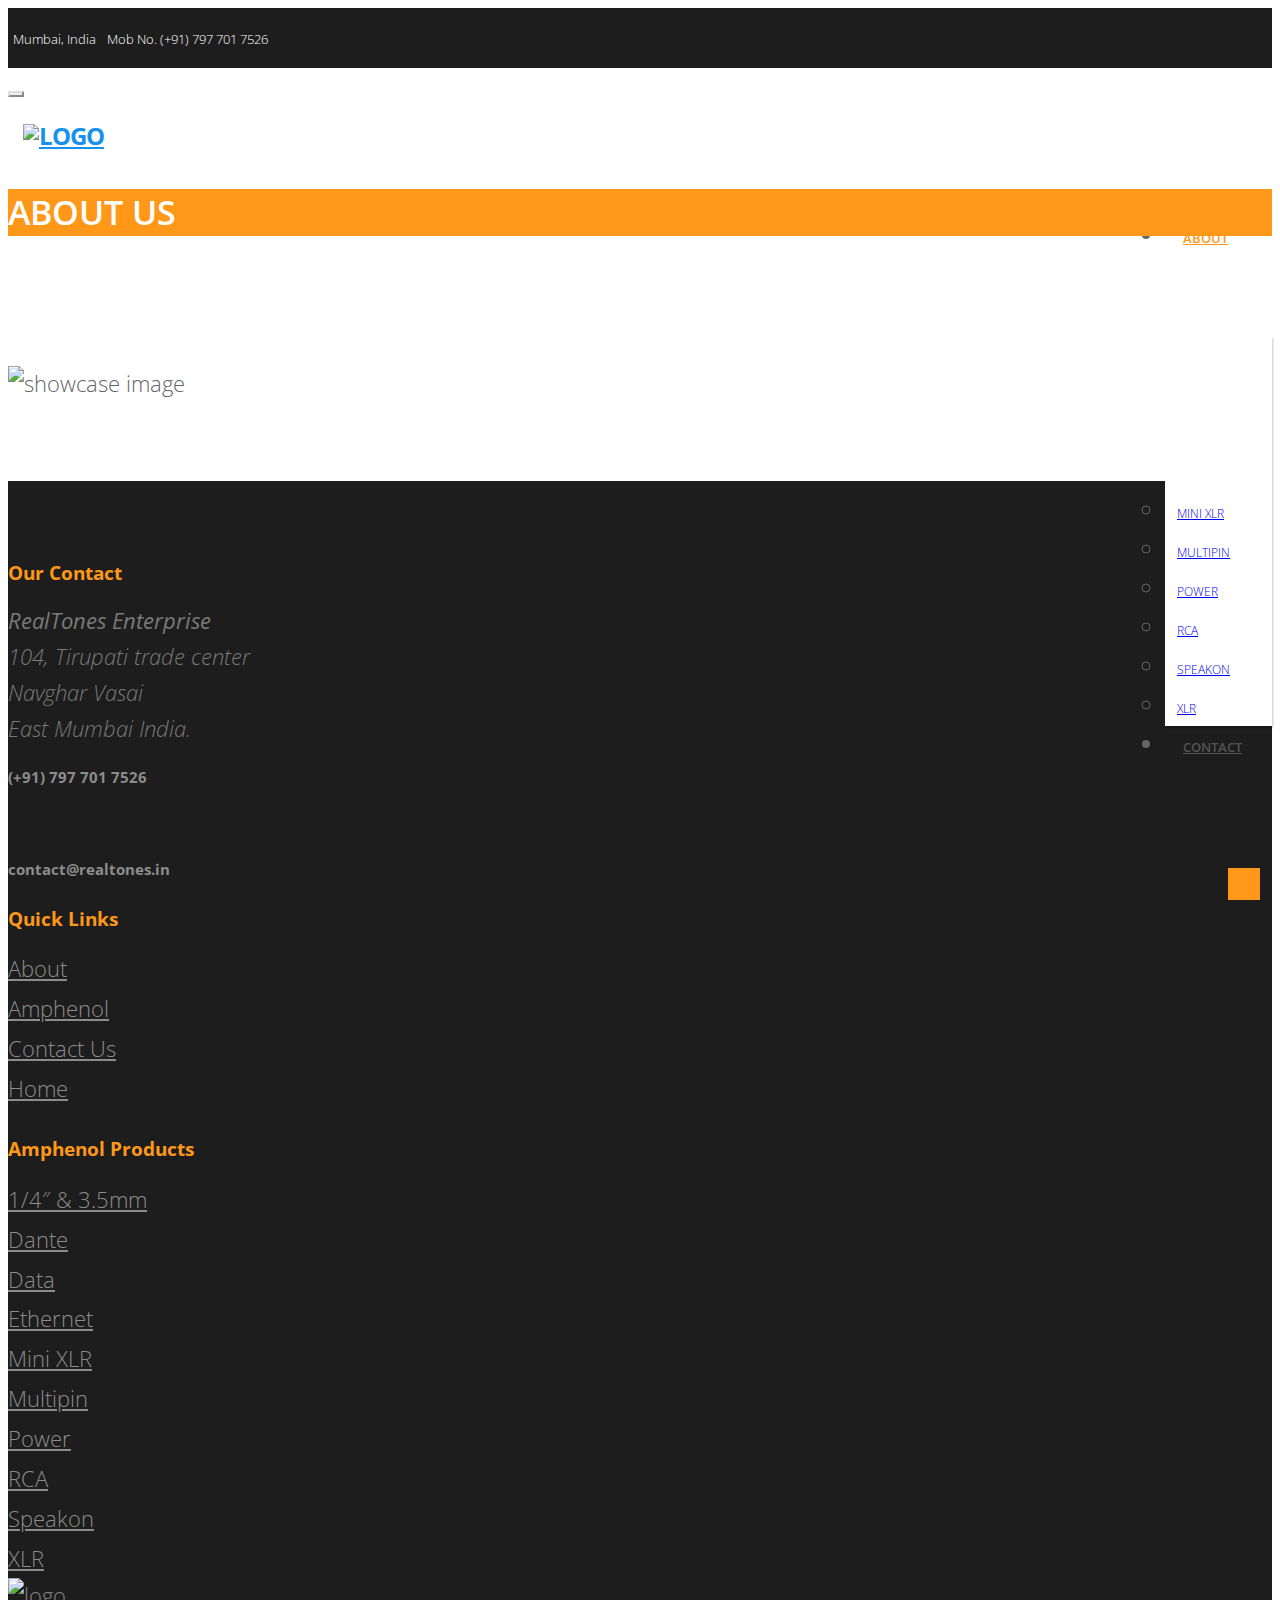
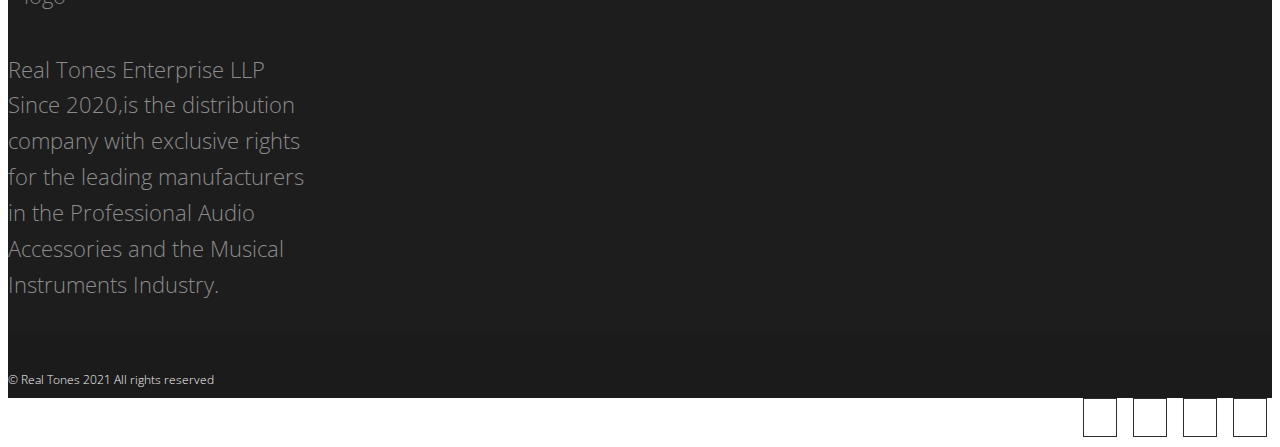
==== About/index.html @ ffd48168 "mapbox added" ====
<!DOCTYPE html>
<html lang="en">
<meta http-equiv="content-type" content="text/html;charset=UTF-8" />
<head>
    <meta charset="utf-8">
    <title>Contact | RealTones</title>
    <meta name="viewport" content="width=device-width, initial-scale=1.0" />
    <!-- css -->
    <link href="../css/bootstrap.min.css" rel="stylesheet" />
    <link href="../css/fancybox/jquery.fancybox.css" rel="stylesheet">
    <link href="../css/jcarousel.css" rel="stylesheet" />
    <link href="../css/flexslider.css" rel="stylesheet" />
    <link href="../js/owl-carousel/owl.carousel.css" rel="stylesheet">
    <link href="../css/style.css" rel="stylesheet" />
    <link href="../css/multislider.css" rel="stylesheet">
    <link href="../css/slider_item.css" rel="stylesheet">
</head>
<body>
<div id="wrapper" class="home-page">
    <div class="topbar">
        <div class="container">
            <div class="row">
                <div class="col-md-12">
                    <p class="pull-left hidden-xs "> <i class="fa fa-location-arrow"></i>Mumbai, India</p>
                    <p class="pull-right"><i class="fa fa-phone"></i>Mob No. (+91) 797 701 7526</p>
                </div>
            </div>
        </div>
    </div>
    <!-- start header -->
    <header>
        <div class="navbar navbar-default navbar-static-top">
            <div class="container">
                <div class="navbar-header">
                    <button type="button" class="navbar-toggle" data-toggle="collapse" data-target=".navbar-collapse">
                        <span class="icon-bar"></span>
                        <span class="icon-bar"></span>
                        <span class="icon-bar"></span>
                    </button>
                    <a class="navbar-brand" href="../" title="RealTones"><img class="d-flex align-items-center navbar-img" src="../img/logo.png" alt="logo"/></a>
                </div>
                <div class="navbar-collapse collapse ">
                    <ul class="nav navbar-nav">
                        <li><a href="../">Home</a></li>
                        <li class="active"><a href="../About">About</a></li>
                        <li class="dropdown">
                            <a href="https://www.amphenolaudio.com/" target="_blank" data-toggle="dropdown" class="dropdown-toggle">Amphenol<b class="caret"></b></a>
                            <ul class="dropdown-menu">
                                <li><a href="https://www.amphenolaudio.com/products/14-2/" target="_blank">1/4&#8243; &#038; 3.5mm</a> </li>
                                <li><a href="https://www.amphenolaudio.com/products/dante/amphe-dante/" target="_blank">Dante</a></li>
                                <li><a href="https://www.amphenolaudio.com/products/data/hdmi-usb/" target="_blank">Data</a></li>
                                <li><a href="https://www.amphenolaudio.com/products/ethernet/" target="_blank">Ethernet</a></li>
                                <li><a href="https://www.amphenolaudio.com/products/mini-xlr/" target="_blank">Mini XLR</a></li>
                                <li><a href="https://www.amphenolaudio.com/products/multipin-connectors/" target="_blank">Multipin</a> </li>
                                <li><a href="https://www.amphenolaudio.com/products/power/" target="_blank">Power</a></li>
                                <li><a href="https://www.amphenolaudio.com/products/rca/" target="_blank">RCA</a></li>
                                <li><a href="https://www.amphenolaudio.com/products/loud-speaker/" target="_blank">Speakon</a></li>
                                <li><a href="https://www.amphenolaudio.com/products/xlr/" target="_blank">XLR</a></li>
                            </ul>
                        </li>
                        <li><a href="../contact">Contact</a></li>
                    </ul>
                </div>
            </div>
        </div>
    </header>
    <!-- end header -->
    <section id="inner-headline">
        <div class="container">
            <div class="row">
                <div class="col-lg-12">
                    <h2 class="pageTitle">About us</h2>
                </div>
            </div>
        </div>
    </section>
    <section id="content">
        <section class="section-padding">
            <div class="container">
                <div class="row showcase-section">
                    <div class="col-md-6">
                        <img class ="about-image" src="../img/ABOUT-US-2-e1506465935990.png" alt="showcase image">
                    </div>
                </div>
            </div>
        </section>
    </section>
    <footer>
        <div class="container">
            <div class="row">
                <div class="col-md-3">
                    <div class="widget">
                        <h5 class="widgetheading">Our Contact</h5>
                        <address>
                            <strong>RealTones Enterprise</strong><br>
                            104, Tirupati trade center<br>
                            Navghar Vasai <br>East Mumbai India.
                        </address>
                        <p>
                        <h4 class="fa fa-phone contact1">  (+91) 797 701 7526</h4>
                        <br><h4 class="fa fa-envelope contact1">contact@realtones.in</h4>
                        </p>
                    </div>
                </div>
                <div class="col-md-3">
                    <div class="widget">
                        <h5 class="widgetheading">Quick Links</h5>
                        <ul class="link-list">
                            <li><a href="../About">About</a></li>
                            <li><a href="https://www.amphenolaudio.com/" target="_blank">Amphenol</a></li>
                            <li><a href="../contact">Contact Us</a></li>
                            <li><a href="../">Home</a></li>
                        </ul>
                    </div>
                </div>
                <div class="col-md-3">
                    <div class="widget">
                        <h5 class="widgetheading">Amphenol Products</h5>
                        <ul class="link-list">
                            <li><a href="https://www.amphenolaudio.com/products/14-2/" target="_blank">1/4&#8243; &#038; 3.5mm</a> </li>
                            <li><a href="https://www.amphenolaudio.com/products/dante/amphe-dante/" target="_blank">Dante</a></li>
                            <li><a href="https://www.amphenolaudio.com/products/data/hdmi-usb/" target="_blank">Data</a></li>
                            <li><a href="https://www.amphenolaudio.com/products/ethernet/" target="_blank">Ethernet</a></li>
                            <li><a href="https://www.amphenolaudio.com/products/mini-xlr/" target="_blank">Mini XLR</a></li>
                            <li><a href="https://www.amphenolaudio.com/products/multipin-connectors/" target="_blank">Multipin</a> </li>
                            <li><a href="https://www.amphenolaudio.com/products/power/" target="_blank">Power</a></li>
                            <li><a href="https://www.amphenolaudio.com/products/rca/" target="_blank">RCA</a></li>
                            <li><a href="https://www.amphenolaudio.com/products/loud-speaker/" target="_blank">Speakon</a></li>
                            <li><a href="https://www.amphenolaudio.com/products/xlr/" target="_blank">XLR</a></li>
                        </ul>
                    </div>
                </div>
                <div class="col-md-3">
                    <div class="widget">
                        <img class="navbar-img footer-logo" src="../img/logo2.png" alt="logo"/>
                        <p>
									<span class="footer-info">
										Real Tones Enterprise LLP <br>Since 2020,is the distribution<br>
										company with exclusive rights<br>for the leading manufacturers<br>in the Professional Audio<br>Accessories and the Musical<br>Instruments Industry.
									</span>
                        </p>
                    </div>
                </div>
            </div>
        </div>
        <div id="sub-footer">
            <div class="container">
                <div class="row">
                    <div class="col-lg-6">
                        <div class="copyright">
                            <p>
                                <span>&copy; Real Tones 2021 All rights reserved</span>
                            </p>
                        </div>
                    </div>
                    <div class="col-lg-6">
                        <ul class="social-network">
                            <li><a href="#" data-placement="top" title="Facebook"><i class="fa fa-facebook social-icon"></i></a></li>
                            <li><a href="#" data-placement="top" title="Twitter"><i class="fa fa-twitter social-icon"></i></a></li>
                            <li><a href="#" data-placement="top" title="Instagram"><i class="fa fa-instagram social-icon"></i></a></li>
                            <li><a href="#" data-placement="top" title="Google plus"><i class="fa fa-google-plus social-icon"></i></a></li>
                        </ul>
                    </div>
                </div>
            </div>
        </div>
    </footer>
</div>
<a href="#" class="scrollup"><i class="fa fa-angle-up active"></i></a>
<script src="../js/jquery.js"></script>
<script src="../js/jquery.easing.1.3.js"></script>
<script src="../js/bootstrap.min.js"></script>
<script src="../js/jquery.fancybox.pack.js"></script>
<script src="../js/jquery.fancybox-media.js"></script>
<script src="../js/jquery.flexslider.js"></script>
<script src="../js/animate.js"></script>
<!-- Vendor Scripts -->
<script src="../js/modernizr.custom.js"></script>
<script src="../js/jquery.isotope.min.js"></script>
<script src="../js/jquery.magnific-popup.min.js"></script>
<script src="../js/animate.js"></script>
<script src="../js/custom.js"></script>
<script src="../js/owl-carousel/owl.carousel.js"></script>
<script src="../js/multislider.min.js"></script>
<script>
    $('#blogSlider').multislider({
        duration: 750,
        interval: 3000
    });
</script>
<script src="../js/contact/jqBootstrapValidation.js"></script>
<script src="../js/contact/contact_me.js"></script>
</body>
</html>
---- css/style.css ----
/*
1. Body
2. Header
3. Slider
4.
*/
@import url('http://fonts.googleapis.com/css?family=Noto+Serif:400,400italic,700|Open+Sans:400,600,700'); 
@import url('font-awesome.css');  
@import url('animate.css');

body {
	font-family:'Open Sans', Arial, sans-serif;
	font-weight:300;
	line-height:1.6em;
	color:#656565;
	font-size: 1.4em;
}
::-webkit-scrollbar {
	width: 12px;
}
::-webkit-scrollbar-track {
	border-radius: 10px;
}

::-webkit-scrollbar-thumb {
	background: #ff9818 ;
}
::-webkit-scrollbar-thumb:window-inactive {
	background: #ff9818 ;
}
.navbar-brand{
	display: flex;
}
.navbar-img{
	height: 35px;
	width: 170px;
}
a:active {
	outline:0;
}
hr.new4 {
	border-top: 3px double #8c8b8b;
}

.clear {
	clear:both;
}
.company-name{
	font-family: Helvetica;
	text-align: center !important;
	text-decoration: none;
}
.companyname{
	text-decoration: none !important;
}
.company-name:hover{
	text-decoration: none !important;
	color: #ff9818;
}
h1,h2{
	font-weight: 600;
	line-height:1.1em;
	color:#333;
	margin-bottom: 20px;
	text-transform: uppercase;
}
h3, h4, h5, h6 { 
	line-height:1.1em;
	color:#333;
	margin-bottom: 20px;
}
input, button, select, textarea { 
    border-radius: 0px !important;
}
.timetable{background: #ff9818;padding: 5px 23px;}
.timetable hr{
	color:#fff;
	padding-top: 29px;
	margin-bottom: 20px !important;
}
.timetable dl{
	color:#fff; 
}
.timetable dt{
	color:#fff;
}
.timetable dd{
	color:#fff;
}
#wrapper{
	width:100%;
	margin:0;	
	padding:0;
}
ul.withArrow{
	
}
ul.withArrow li{
	
}
ul.withArrow li span{
	margin-right: 10px;
	font-weight: 700;
	color: #ff9818;
	border: 1px solid;
	padding: 4px 8px;
	font-size: 11px;
	border-radius: 50%;
	height: 20px;
	width: 20px;
}
.widget {
    color: #858585;
}
.row,.row-fluid {
	margin-bottom:30px;
}

.row .row,.row-fluid .row-fluid{
	margin-bottom:30px;
}

.row.nomargin,.row-fluid.nomargin {
	margin-bottom:0;
}
.about-image img {
    width: 100%;
}
img.img-polaroid {
	margin:0 0 20px 0;
}
.img-box {
	max-width:100%;
}
.navbar-default .navbar-toggle {
    border-color: #ddd;
    margin-top: 10px;
}
.service-v1 h3{
	font-size: 20px;
	color: #ff9818;
	font-weight: bold;
}
.section-padding{
	padding:50px 0;
}
/*  Header
==================================== */
.topbar{
	background-color:  #1d1d1d;
	padding:10px 0;
	color:#fff;
}
.topbar .container .row {
    margin: 0;
	padding:0;
}
.topbar .container .row .col-md-12 { 
	padding:0;
}
.topbar p{
	margin:0;
	display:inline-block;
	font-size: 13px;
	color: #ffffff;
}
.topbar p > i{
	margin-right:5px;
	color: #ff9818;
}
.topbar p:last-child{
	text-align:right;
} 
header .navbar {
    margin-bottom: 0;
}

.navbar-default {
    border: none;
}

.navbar-brand {
    color: #222;
    text-transform: uppercase;
    font-size: 24px;
    font-weight: 700;
    line-height: 1em;
    letter-spacing: -1px;
    margin-top: 20px;
    padding: 0 0 0 15px;
}
.navbar-default .navbar-brand{
color: #1891EC;
}

header .navbar-collapse  ul.navbar-nav {
    float: right;
    margin-right: 0;
}
header .navbar {min-height: 70px;padding: 18px 0;background: #fff;}
.home-page header .navbar-default{
    background: rgb(255, 255, 255);
    /* position: absolute; */
    width: 100%;
}

header .nav li a:hover,
header .nav li a:focus,
header .nav li.active a,
header .nav li.active a:hover,
header .nav li a.dropdown-toggle:hover,
header .nav li a.dropdown-toggle:focus,
header .nav li.active ul.dropdown-menu li a:hover,
header .nav li.active ul.dropdown-menu li.active a{
    -webkit-transition: all .3s ease;
    -moz-transition: all .3s ease;
    -ms-transition: all .3s ease;
    -o-transition: all .3s ease;
    transition: all .3s ease;
}


header .navbar-default .navbar-nav > .open > a,
header .navbar-default .navbar-nav > .open > a:hover,
header .navbar-default .navbar-nav > .open > a:focus {
    -webkit-transition: all .3s ease;
    -moz-transition: all .3s ease;
    -ms-transition: all .3s ease;
    -o-transition: all .3s ease;
    transition: all .3s ease;
}


header .navbar {
    min-height: 62px;
    padding: 0;
}

header .navbar-nav > li  {
    padding-bottom: 12px;
    padding-top: 12px;
    padding: 0 !important;
}

header  .navbar-nav > li > a {
    /* padding-bottom: 6px; */
    /* padding-top: 5px; */
    margin-left: 2px;
    line-height: 30px;
    font-weight: 700;
    -webkit-transition: all .3s ease;
    -moz-transition: all .3s ease;
    -ms-transition: all .3s ease;
    -o-transition: all .3s ease;
    transition: all .3s ease;
}


.dropdown-menu li a:hover {
    color: #fff !important;
    background: #3c3c3b !important;
}

header .nav .caret {
    border-bottom-color: #ff9818;
    border-top-color: #ff9818;
}
.navbar-default .navbar-nav > .active > a,
.navbar-default .navbar-nav > .active > a:hover,
.navbar-default .navbar-nav > .active > a:focus {
  background-color: #fff;
}
.navbar-default .navbar-nav > .open > a,
.navbar-default .navbar-nav > .open > a:hover,
.navbar-default .navbar-nav > .open > a:focus {
  background-color:  #fff;
}	
	

.dropdown-menu  {
    box-shadow: none;
    border-radius: 0;
	border: none;
}

.dropdown-menu li:last-child  {
	padding-bottom: 0 !important;
	margin-bottom: 0;
}

header .nav li .dropdown-menu  {
   padding: 0;
   background: #ffffff;
   box-shadow: 1px 2px 2px rgba(0, 0, 0, 0.22);
}

header .nav li .dropdown-menu li a {
   line-height: 28px;
   padding: 3px 12px;
}

/* --- menu --- */
.flex-caption p {
    line-height: 22px;
    font-weight: 300;
    color: #adadad;
}
header .navigation {
	float:right;
}

header ul.nav li {
	border:none;
	margin:0;
}

header ul.nav li a {
	font-size: 13px;
	border:none;
	font-weight: 600;
	text-transform:uppercase;
	padding: 25px 15px;
}

header ul.nav li ul li a {	
	font-size:12px;
	border:none;
	font-weight:300;
	text-transform:uppercase;
}


.navbar .nav > li > a {
  color: #545454;
  text-shadow: none;
  border: 1px solid rgba(255, 255, 255, 0) !important;
}

.navbar .nav a:hover {
	background:none;
	color: #ff9818;
}

.navbar .nav > .active > a,.navbar .nav > .active > a:hover {
	background:none;
}

.navbar .nav > .active > a:active,.navbar .nav > .active > a:focus {
	background:none;
	outline:0;
	font-weight:700;
}

.navbar .nav li .dropdown-menu {
	z-index:2000;
}

header ul.nav li ul {
	margin-top:1px;
}
header ul.nav li ul li ul {
	margin:1px 0 0 1px;
}
.dropdown-menu .dropdown i {
	position:absolute;
	right:0;
	margin-top:3px;
	padding-left:20px;
}

.navbar .nav > li > .dropdown-menu:before {
  display: inline-block;
  border-right: none;
  border-bottom: none;
  border-left: none;
  border-bottom-color: none;
  content:none;
}
.navbar-default .navbar-nav>.active>a, .navbar-default .navbar-nav>.active>a:hover, .navbar-default .navbar-nav>.active>a:focus {color: #ff9818;border-radius: 0;}
.navbar-default .navbar-nav>li>a:hover, .navbar-default .navbar-nav>li>a:focus {
  color: #ff9818;
  background-color: transparent;
}

ul.nav li.dropdown a {
	z-index:1000;
	display:block;
}

 select.selectmenu {
	display:none;
}
.pageTitle{
color: #fff;
margin: 30px 0 3px;
display: inline-block;
}
 
#banner{
	width: 100%;
	background:#000;
	position:relative;
	margin:0;
	padding:0;
}


/*  Sliders
==================================== */
/* --- flexslider --- */
#main-slider:before {content: '';width: 100%;height: 100%;background: rgba(43, 150, 204, 0.1);z-index: 1;position: absolute;}
.flex-direction-nav a{
display:none;
}
.flexslider {
	padding:0;  
	background: #fff; 
	position: relative; 
	zoom: 1;
}
.flex-direction-nav .flex-prev{
left:0px; 
}
.flex-direction-nav .flex-next{ 
right:0px;
}
.flex-caption {zoom: 1;bottom: 198px;background-color: transparent;color: #fff;margin: 0;padding: 2px 25px 0px 30px;/* position: absolute; */left: 0;text-align: center;margin: 0 auto;right: 0px;display: inline-block;bottom: 50px;width: 50%;right: 0 !important;border-radius: 15px 15px 0 0;}
.flex-caption h3 {color: #fff;letter-spacing: 0px;margin-bottom: 8px;text-transform: uppercase;font-size: 36px;font-weight: 700;}
.flex-caption p {margin: 12px 0 18px;font-size: 19px;font-weight: 400;}
.skill-home{
margin-bottom:50px;
}
.c1{
border: #ed5441 1px solid;
background:#ed5441;
}
.c2{
border: #24c4db 1px solid;
background:#24c4db;
}
.c3{
border: #1891EC 1px solid;
background:#1891EC;
}
.c4{
border: #609cec 1px solid;
background:#609cec;
}
.skill-home .icons {padding: 38px;width: 94px;height: 94px;color: #fff;font-size: 42px;font-size: 38px;text-align: center;-ms-border-radius: 50%;-moz-border-radius: 50%;-webkit-border-radius: 50%;border-radius: 0;display: inline-table;border: 4px solid #f3f3f3;color: #ff9818;background: transparent;border-radius: 0;background: #ffffff;}
.skill-home h2 {
padding-top: 20px;
font-size: 36px;
font-weight: 700;
} 
.testimonial-solid {
padding: 50px 0 60px 0;
margin: 0 0 0 0;
background: #FFFFFF;
text-align: center;
}
.testi-icon-area {
text-align: center;
position: absolute;
top: -84px;
margin: 0 auto; 
width: 100%;
}
.testi-icon-area .quote {
padding: 15px 0 0 0;
margin: 0 0 0 0;
background: #ffffff;
text-align: center;
color: #1891EC;
display: inline-table;
width: 70px;
height: 70px;
-ms-border-radius: 50%;
-moz-border-radius: 50%;
-webkit-border-radius: 50%;
border-radius: 50%;
font-size: 42px; 
border: 1px solid #1891EC;
display: none;
}

.testi-icon-area .carousel-inner { 
margin: 20px 0;
}
.carousel-indicators {
bottom: -30px;
}
.text-center img {
margin: auto;
}
.aboutUs{
padding:40px 0;
background: #F2F2F2;
}
img.img-center {
margin: 0 auto;
display: block;
max-width: 100%;
}
.home-about{
	padding: 60px 0 0px;
}
.home-about hr{
	padding:0;
	margin:0;
}
.home-about .info-box{
	
}

/* Content
==================================== */

#content {
	position:relative;
	background:#fff;
	padding:50px 0 0px 0;
}
 
.cta-text {
	text-align: center;
	margin-top:10px;
}


.big-cta .cta {
	margin-top:10px;
}
 
.box {
	width: 100%;
}
.box-gray  {
	background: #f8f8f8;
	padding: 20px 20px 30px;
}
.box-gray  h4,.box-gray  i {
	margin-bottom: 20px;
}
.box-bottom {
	padding: 20px 0;
	text-align: center;
}
.box-bottom a {
	color: #fff;
	font-weight: 700;
}
.box-bottom a:hover {
	color: #eee;
	text-decoration: none;
}


/* Bottom
==================================== */

#bottom {
	background:#fcfcfc;
	padding:50px 0 0;

}
/* twitter */
#twitter-wrapper {
    text-align: center;
    width: 70%;
    margin: 0 auto;
}
#twitter em {
    font-style: normal;
    font-size: 13px;
}

#twitter em.twitterTime a {
	font-weight:600;
}

#twitter ul {
    padding: 0;
	list-style:none;
}
#twitter ul li {
    font-size: 20px;
    line-height: 1.6em;
    font-weight: 300;
    margin-bottom: 20px;
    position: relative;
    word-break: break-word;
}


/* page headline
==================================== */

#inner-headline{background: #ff9818;position: relative;margin: 0;padding: 0;color: #1891EC;}


#inner-headline h2.pageTitle{
	color: #ffffff;
	padding: 5px 0;
	display:block;
}

/* --- breadcrumbs --- */
#inner-headline ul.breadcrumb {
	margin:40px 0;
	float:left;
}

#inner-headline ul.breadcrumb li {
	margin-bottom:0;
	padding-bottom:0;
}
#inner-headline ul.breadcrumb li {
	font-size:13px;
	color:#fff;
}

#inner-headline ul.breadcrumb li i{
	color:#dedede;
}

#inner-headline ul.breadcrumb li a {
	color:#fff;
}

ul.breadcrumb li a:hover {
	text-decoration:none;
}

/* Forms
============================= */

/* --- contact form  ---- */
form#contactform input[type="text"] {
  width: 100%;
  border: 1px solid #f5f5f5;
  min-height: 40px;
  padding-left:20px;
  font-size:13px;
  padding-right:20px;
  -webkit-box-sizing: border-box;
     -moz-box-sizing: border-box;
          box-sizing: border-box;

}

form#contactform textarea {
border: 1px solid #f5f5f5;
  width: 100%;
  padding-left:20px;
  padding-top:10px;
  font-size:13px;
  padding-right:20px;
  -webkit-box-sizing: border-box;
     -moz-box-sizing: border-box;
          box-sizing: border-box;

}

form#contactform .validation {
	font-size:11px;
}

#sendmessage {
	border:1px solid #e6e6e6;
	background:#f6f6f6;
	display:none;
	text-align:center;
	padding:15px 12px 15px 65px;
	margin:10px 0;
	font-weight:600;
	margin-bottom:30px;

}

#sendmessage.show,.show  {
	display:block;
}
 
form#commentform input[type="text"] {
  width: 100%;
  min-height: 40px;
  padding-left:20px;
  font-size:13px;
  padding-right:20px;
  -webkit-box-sizing: border-box;
     -moz-box-sizing: border-box;
          box-sizing: border-box;
	-webkit-border-radius: 2px 2px 2px 2px;
		-moz-border-radius: 2px 2px 2px 2px;
			border-radius: 2px 2px 2px 2px;

}

form#commentform textarea {
  width: 100%;
  padding-left:20px;
  padding-top:10px;
  font-size:13px;
  padding-right:20px;
  -webkit-box-sizing: border-box;
     -moz-box-sizing: border-box;
          box-sizing: border-box;
	-webkit-border-radius: 2px 2px 2px 2px;
		-moz-border-radius: 2px 2px 2px 2px;
			border-radius: 2px 2px 2px 2px;
}


/* --- search form --- */
.search{
	float:right;
	margin:35px 0 0;
	padding-bottom:0;
}

#inner-headline form.input-append {
	margin:0;
	padding:0;
}

.about-text h3 {
	font-size: 22px;
	padding-bottom: 20px;
}

.about-text .btn {
	margin-top: 20px;
	//font-size: 15px;
	//text-align: justify;
}

@media (max-width: 767px) {
	.about-image{
		max-width: 100%;
		height: auto;
	}
	.about-text{
		width: 348px;
		text-align: left;
	}
}

.about-text ul {
	margin-top: 30px;
	padding: 0;
}

.about-text li {
	margin-bottom: 10px;
	//
	font-weight: bold;
	list-style: none;
}

 
.about-text-2 img {
	border: 5px solid #ddd;
	margin-bottom: 20px;
}

.about-text-2 p {
	margin-bottom: 20px;
}


.call-to-action h3 {
	font-size: 40px;
	letter-spacing: 15px;
	color: #fff;
	padding-bottom: 30px;
}

.call-to-action p {
	color: #999;
	padding-bottom: 20px;
}

.call-to-action .btn-primary {
	background-color: transparent;
	border-color: #999;
}

.call-to-action .btn-primary:hover {
	background-color: #151515;
	color: #999;
	border-color: #151515;
}

#call-to-action-2 {
	background-color: #2ab975;
	padding: 50px 0;
}
#call-to-action-2 h3 {
	color: #eaeaea;
	font-size: 28px;
	font-weight: 400;
}
#call-to-action-2 p {
	color: #eaeaea;
	font-size: 15px;
}
#call-to-action-2 .btn-primary {
	border-color: #FFFFFF;
	background: transparent;
	margin-top: 50px;
	color: #fff;
}
section.section-padding.gray-bg {
    background: #f3f3f3;
    padding: 60px;
    color: #484848;
}
 
  #accordion-alt3 .panel-heading h4 {
font-size: 13px;
line-height: 28px;
}
.panel .panel-heading h4 {
font-weight: 400;
}
.panel-title {
margin-top: 0;
margin-bottom: 0;
font-size: 15px;
color: inherit;
}
.panel-group .panel {
margin-bottom: 0;
border-radius: 2px;
}
.panel {margin-bottom: 18px;background-color: #FFFFFF;border: 1px solid #f3f3f3;border-radius: 2px;-webkit-box-shadow: 0 1px 1px rgba(0,0,0,0.05);box-shadow: 0 1px 1px rgba(0,0,0,0.05);}
#accordion-alt3 .panel-heading h4 a i {font-size: 17px;line-height: 18px;width: 18px;height: 18px;margin-right: 8px;color: #A0A0A0;text-align: center;border-radius: 50%;margin-left: 6px;font-weight: bold;}  
.progress.pb-sm {
height: 6px!important;
}
.progress {
box-shadow: inset 0 0 2px rgba(0,0,0,.1);
}
.progress {
overflow: hidden;
height: 18px;
margin-bottom: 18px;
background-color: #f5f5f5;
border-radius: 2px;
-webkit-box-shadow: inset 0 1px 2px rgba(0,0,0,0.1);
box-shadow: inset 0 1px 2px rgba(0,0,0,0.1);
}
.progress .progress-bar.progress-bar-red {
background: #ed5441;
} 
.progress .progress-bar.progress-bar-green {
background: #51d466;
}
.progress .progress-bar.progress-bar-lblue {
background: #32c8de;
}
.dropdown-menu-right{
	position: relative;
}
.dropdown-menu-right .dropdown-menu{
	top:0;
	left: 100%;
	margin-top: -1px;
}
/* --- button --- */
.btn{text-align: center;
	color: #FFFFFF;
	padding: 12px 25px;
	border-radius: 0;
	background: #ff9818;
	border-color: #ff9818;
	border-radius: 5px!important;
	border:2px #ff9818 !important;
}
.btn:hover{
	background: #e89a36 !important;
}
.btn-theme {
	color: #fff;
	background: transparent;
	border: 1px solid #fff;
	padding: 12px 30px;
	font-weight: bold;
}
.btn-theme:hover {
	color: #eee;
}

/* --- list style --- */

ul.general {
	list-style:none;
	margin-left:0;
}

ul.link-list{
	margin:0;
	padding:0;
	list-style:none;
}

ul.link-list li{
	margin:0;
	padding:2px 0 2px 0;
	list-style:none;
}
.contact1{
	font-size: 15px;
	color: #8C8C8C !important;
}
.dropdown:hover>.dropdown-menu {
	display: block;
}

.dropdown>.dropdown-toggle:active {
	/*Without this, clicking will make it sticky*/
	pointer-events: none;
}
.footer-info{
	color:#8C8C8C;
}
.footer-logo{
	height: 40px;
	margin-bottom: 15px;
}
footer{background: #1d1d1d;}
footer ul.link-list li a{
	color: #8C8C8C;
}
footer ul.link-list li a:hover {
	color: #ffffff;
}
/* --- Heading style --- */

h4.heading {
	font-weight:700;
}

.heading { margin-bottom: 30px; }

.heading {
	position: relative;
	
}


.widgetheading {
	width:100%;
	padding:0;
	font-weight: bold;
}

#bottom .widgetheading {
	position: relative;
	border-bottom: #e6e6e6 1px solid;
	padding-bottom: 9px;
}

aside .widgetheading {
	position: relative;
	border-bottom: #e9e9e9 1px solid;
	padding-bottom: 9px;
}

footer .widgetheading {
	position: relative;
}

footer .widget .social-network {
	position:relative;
}
.social-icon:hover{
	color: #ff9818;
}
.team-member h4{
  text-align: center;
  margin-bottom: 5px;
}
.team-member .deg{
text-align:center;
display:block;
}
#bottom .widget .widgetheading span, aside .widget .widgetheading span, footer .widget .widgetheading span {	
	position: absolute;
	width: 60px;
	height: 1px;
	bottom: -1px;
	right:0;

}
.panel-title>a {
    color: inherit;
    text-decoration: none;
    font-weight: 600;
}
.box-area{padding: 15px;background: #f3f3f3;margin-top: -21px;border: 4px solid #f3f3f3;}
.box-area h3{font-size: 17px;font-weight: 600;}
/* --- Map --- */
.map{
	position:relative;
	margin-top:-50px;
	margin-bottom:40px;
}
#map{
	border-radius: 15px;
}


.map iframe{
	width:100%;
	height:450px;
	border:none;
}

.map-grid iframe{
	width:100%;
	height:350px;
	border:none;
	margin:0 0 -5px 0;
	padding:0;
}

 
ul.team-detail{
	margin:-10px 0 0 0;
	padding:0;
	list-style:none;
}

ul.team-detail li{
	border-bottom:1px dotted #e9e9e9;
	margin:0 0 15px 0;
	padding:0 0 15px 0;
	list-style:none;
}

ul.team-detail li label {
	font-size:13px;
}

ul.team-detail li h4, ul.team-detail li label{
	margin-bottom:0;
}

ul.team-detail li ul.social-network {
	border:none;
	margin:0;
	padding:0;
}

ul.team-detail li ul.social-network li {
	border:none;	
	margin:0;
}
ul.team-detail li ul.social-network li i {
	margin:0;
}


/* ===== Widgets ===== */

/* --- flickr --- */
.widget .flickr_badge {
	width:100%;
}
.widget .flickr_badge img { margin: 0 9px 20px 0; }

footer .widget .flickr_badge {
    width: 100%;
}
footer .widget .flickr_badge img {
    margin: 0 9px 20px 0;
}

.flickr_badge img {
    width: 50px;
    height: 50px;
    float: left;
	margin: 0 9px 20px 0;
}
 
/* --- Recent post widget --- */

.recent-post{
	margin:20px 0 0 0;
	padding:0;
	line-height:18px;
}

.recent-post h5 a:hover {
	text-decoration:none;
}

.recent-post .text h5 a {
	color:#353535;
}

  
footer{
	padding:50px 0 0 0;
	color: #565656;
}

footer a {
	color: #bbb;
}

footer a:hover {
	color:#eee;
}

footer h1, footer h2, footer h3, footer h4, footer h5, footer h6{
	color: #ff9818;
}

footer address {
	line-height:1.6em;
	color: #797979;
}

footer h5 a:hover, footer a:hover {
	text-decoration:none;
}

ul.social-network {
	list-style:none;
	margin:0;
}

ul.social-network li {
	display:inline;
	margin: 0 5px;
	border: 1px solid #2D2D2D;
	padding: 5px 0 0;
	width: 32px;
	display: inline-block;
	text-align: center;
	height: 32px;
	vertical-align: baseline;
}

#sub-footer{
	text-shadow:none;
	color:#f5f5f5;
	padding:0;
	padding-top:30px;
	margin:20px 0 0 0;
	background: #1b1b1b;
}

#sub-footer p{
	margin:0;
	padding:0;
	color: #c5c5c5;
}

#sub-footer span{
	color:#f5f5f5;
}

.copyright {
	text-align:left;
	font-size:12px;
	color: #b3b3b3;
}

#sub-footer ul.social-network {
	float:right;
}

  

/* scroll to top */
.scrollup{
    position:fixed;
    width:32px;
    height:32px;
    bottom:0px;
    right:20px;
    background: #ff9818;
}

a.scrollup {
	outline:0;
	text-align: center;
}

a.scrollup:hover,a.scrollup:active,a.scrollup:focus {
	opacity:1;
	text-decoration:none;
}
a.scrollup i {
	margin-top: 10px;
	color: #fff;
}
a.scrollup i:hover {
	text-decoration:none;
}



 
.absolute{
	position:absolute;
}

.relative{
	position:relative;
}

.aligncenter{
	text-align:center;
}

.aligncenter span{
	margin-left:0;
}

.floatright {
	float:right;
}

.floatleft {
	float:left;
}

.floatnone {
	float:none;
}

.aligncenter {
	text-align:center;
}
 
img.pull-left, .align-left{
	float:left;
	margin:0 15px 15px 0;
}

.widget img.pull-left {
	float:left;
	margin:0 15px 15px 0;
}

img.pull-right, .align-right {
	float:right;
	margin:0 0 15px 15px;
}

article img.pull-left, article .align-left{
	float:left;
	margin:5px 15px 15px 0;
}

article img.pull-right, article .align-right{
	float:right;
	margin:5px 0 15px 15px;
}

.clear-marginbot{
	margin-bottom:0;
}

.marginbot10{
	margin-bottom:10px;
}
.marginbot20{
	margin-bottom:20px;
}
.marginbot30{
	margin-bottom:30px;
}
.marginbot40{
	margin-bottom:40px;
}

.clear-margintop{
	margin-top:0;
}

.margintop10{
	margin-top:10px;
}

.margintop20{
	margin-top:20px;
}

.margintop30{
	margin-top:30px;
}

.margintop40{
	margin-top:40px;
}
.flex-control-paging li a {
  width: 14px;
  height: 14px;
  border-radius: 50%;
  background: #ffffff;
  text-indent: 50px;
  overflow: hidden;
}
.btn:hover, .btn:focus {
  color: #FFF;
  text-decoration: none;
  background: #00b4ea;
  border-color: transparent;
}
.form-control{
	border-radius: 5px !important;
}
/*  Media queries 
============================= */

@media (min-width: 768px) and (max-width: 979px) {

	a.detail{
		background:none;
		width:100%;
	}


	
	footer .widget form  input#appendedInputButton {
		  display: block;
		  width: 91%;
		  -webkit-border-radius: 4px 4px 4px 4px;
			 -moz-border-radius: 4px 4px 4px 4px;
				  border-radius: 4px 4px 4px 4px;
	}
	
	footer .widget form  .input-append .btn {
		  display: block;
		  width: 100%;
		  padding-right: 0;
		  padding-left: 0;
		  -webkit-box-sizing: border-box;
			 -moz-box-sizing: border-box;
				  box-sizing: border-box;
				  margin-top:10px;
	}

	ul.related-folio li{
		width:156px;
		margin:0 20px 0 0;
	}	
}

@media (max-width: 767px) {
.navbar-default .navbar-collapse{border-color: none;background: #ffffff;}
.navbar-default .navbar-toggle .icon-bar {background-color: #868686;border-radius: 0;}
.navbar-default .navbar-toggle:hover, .navbar-default .navbar-toggle:focus {
background-color: rgba(221, 221, 221, 0);
}
.navbar-default .navbar-collapse, .navbar-default .navbar-form {
border-color: rgba(255, 255, 255, 0.58);
margin-top: 15px;
}
header ul.nav li a{
padding:10px 10px;	
}
  body {
    padding-right: 0;
    padding-left: 0;
  }
	.navbar-brand {
		margin-top: 10px;
		border-bottom: none;
	}
	.navbar-header {
		/* margin-top: 20px; */
		border-bottom: none;
	}
	
	.navbar-nav {
		border-top: none;
		float: none;
		width: 100%;
	}
.navbar .nav > .active > a, .navbar .nav > .active > a:hover {background: none;font-weight: 700;color: #ff9818;padding: 10px 10px;}
	header .navbar-nav > li {
padding-bottom: 2px;
padding-top: 3px;
}
	header .nav li .dropdown-menu  {
		margin-top: 0;
	}

	.dropdown-menu {
	  position: absolute;
	  top: 0;
	  left: 40px;
	  z-index: 1000;
	  display: none;
	  float: left;
	  min-width: 160px;
	  padding: 5px 0;
	  margin: 2px 0 0;
	  font-size: 13px;
	  list-style: none;
	  background-color: #fff;
	  background-clip: padding-box;
	  border: 1px solid #f5f5f5;
	  border: 1px solid rgba(0, 0, 0, .15);
	  border-radius: 0;
	  -webkit-box-shadow: 0 6px 12px rgba(0, 0, 0, .175);
			  box-shadow: 0 6px 12px rgba(0, 0, 0, .175);
	}
	

	
	li.active  {
		border: none;
		overflow: hidden;
		background: #f3f3f3;
}

	
	.box {
		border-bottom:1px solid #e9e9e9;
		padding-bottom:20px;
	}

	.flexslider .slide-caption {
		width: 90%; 
		padding: 2%; 
		position: absolute; 
		left: 0; 
		bottom: -40px; 
	}


	#inner-headline .breadcrumb {
		float:left;
		clear:both;
		width:100%;
	}

	.breadcrumb > li {
		font-size:13px;
	}

	
	ul.Projects li article a i.icon-48{
		width:20px;
		height:20px;
		font-size:16px;
		line-height:20px;
	}


	.left-sidebar{
		border-right:none;
		padding:0 0 0 0;
		border-bottom: 1px dotted #e6e6e6;
		padding-bottom:10px;
		margin-bottom:40px;
	}
	
	.right-sidebar{
		margin-top:30px;
		border-left:none;
		padding:0 0 0 0;
	}
	
	
	footer .col-lg-1, footer .col-lg-2, footer .col-lg-3, footer .col-lg-4, footer .col-lg-5, footer .col-lg-6, 
	footer .col-lg-7, footer .col-lg-8, footer .col-lg-9, footer .col-lg-10, footer .col-lg-11, footer .col-lg-12{
		margin-bottom:20px;
	}

	#sub-footer ul.social-network {
		float:left;
	}
	

	
  [class*="span"] {
		margin-bottom:20px;
  }

}

@media (max-width: 480px) {
	.bottom-article a.pull-right {
		float:left;
		margin-top:20px;
	}


	.search{
		float:left;
	}

	.flexslider .flex-caption {
		display:none;
	}


	.cta-text {
		margin:0 auto;
		text-align:center;	
	}
	
	ul.Projects li article a i{
		width:20px;
		height:20px;
		font-size:14px;
	}


}
---- css/multislider.css ----
#blogSlider {
  position: relative;
  margin-bottom: 60px;
  margin-top: 20px;
}

#blogSlider .MS-content {
  white-space: nowrap;
  overflow: hidden;
  margin: 0 5%;
}
@media (min-width: 1200px) {
  #blogSlider .MS-content {
    white-space: nowrap;
    overflow: hidden;
    margin: 0 5%;
    padding-right: 38px;
  }
}

#blogSlider .MS-content .item {
 
  display: inline-block;
  height: 100%;
  overflow: hidden;
  position: relative;
  vertical-align: top;
  width: 25%;
  margin:5px;
  -webkit-box-shadow: 0px 0px 5px 0px rgba(204,204,204,1);
-moz-box-shadow: 0px 0px 5px 0px rgba(204,204,204,1);
box-shadow: 0px 0px 5px 0px rgba(204,204,204,1);
}
@media (max-width: 991px) {
  #blogSlider .MS-content .item {
    width: 50%;
  }
}
@media (max-width: 767px) {
  #blogSlider .MS-content .item {
    width: 100%;
  }
}



#blogSlider .MS-controls button {
  position: absolute;
  border: none;
  background-color: transparent;
  outline: 0;
  font-size: 50px;
  top: 95px;
  color: rgba(0, 0, 0, 0.4);
  transition: 0.15s linear;
}
#blogSlider .MS-controls button:hover {
  color: rgba(0, 0, 0, 0.8);
}
@media (max-width: 992px) {
  #blogSlider .MS-controls button {
    font-size: 30px;
  }
}
@media (max-width: 767px) {
  #blogSlider .MS-controls button {
    font-size: 20px;
  }
}
#blogSlider .MS-controls .MS-left {
  left: 0px;
}
@media (max-width: 767px) {
  #blogSlider .MS-controls .MS-left {
    left: -10px;
  }
}
#blogSlider .MS-controls .MS-right {
  right: 0px;
}
@media (max-width: 767px) {
  #blogSlider .MS-controls .MS-right {
    right: -10px;
  }
}
---- css/slider_item.css ----
﻿/* Product Display
 * -------------------------------------- */

.product-grid {
font-family: 'Encode Sans Expanded', sans-serif;
text-align:center;
overflow:hidden;
position:relative;
z-index:1;
padding:0 0 72px;
-webkit-box-shadow: 0px 0px 9px 0px rgba(212,210,212,1);
-moz-box-shadow: 0px 0px 9px 0px rgba(212,210,212,1);
box-shadow: 0px 0px 9px 0px rgba(212,210,212,1);
}

.product-grid .product-image {
position:relative;
transition:all .3s ease 0;
}

.product-grid .product-image a {
display:block;
}

.product-grid .product-image img {
width:100%;
height:auto;
}

.product-grid .pic-1 {
opacity:1;
transition:all .3s ease-out 0;
}

.product-grid .pic-2 {
opacity:0;
position:absolute;
top:0;
left:0;
transition:all .3s ease-out 0;
}

.product-grid .social {
width:150px;
list-style:none;
opacity:0;
transform:translateY(-50%) translateX(-50%);
position:absolute;
top:60%;
left:50%;
z-index:1;
transition:all .3s ease 0;
margin:0;
padding:0;
}

.product-grid:hover .social {
opacity:1;
top:50%;
}

.product-grid .social li {
display:inline-block;
}

.product-grid .social li a {
color:#fff;
background-color:#333;
font-size:16px;
line-height:40px;
text-align:center;
height:40px;
width:40px;
display:block;
position:relative;
transition:all .3s ease-in-out;
margin:0 2px;
}

.product-grid .social li a i 
{
    margin-top:11px;
    color:#e5d80e;
}

.product-grid .social li a:hover {
color:#fff;
background-color:#cf1717;
}

.product-grid .social li a:after,.product-grid .social li a:before {
content:attr(data-tip);
color:#fff;
background-color:#000;
font-size:12px;
letter-spacing:1px;
line-height:20px;
white-space:nowrap;
opacity:0;
transform:translateX(-50%);
position:absolute;
left:50%;
top:-30px;
padding:1px 5px;
}

.product-grid .social li a:after {
content:'';
height:15px;
width:15px;
border-radius:0;
transform:translateX(-50%) rotate(45deg);
top:-20px;
z-index:-1;
}

.product-grid .product-discount-label,.product-grid .product-new-label {
color:#fff;
background-color:#ef5777;
font-size:12px;
text-transform:uppercase;
display:block;
position:absolute;
top:10px;
left:0;
padding:2px 7px;
}

.product-grid .product-discount-label {
background-color:#333;
left:auto;
right:0;
}


.product-grid .rating li.disable {
color:rgba(0,0,0,.2);
}

.product-grid .product-content {
background-color:#ff9818;
text-align:center;
position:absolute;
left:0;
right:0;
bottom:-27px;
z-index:1;
    height: 72px;
transition:all .3s;
margin:0 auto;
padding:12px 0;
}

.product-grid:hover .product-content {
bottom:0;
}

.product-grid .title {
font-size:20px;
font-weight:bolder;
letter-spacing:.5px;
text-transform:capitalize;
transition:all .3s ease 0;
margin:0 0 10px;
    color: white;
}


.product-grid .view {
color:#000;
font-size:13px;
font-weight:600;
    margin-top: 5px;
    text-decoration: none;
}
.product-grid .view:hover{
    color:#000;
    font-size:15px;
    font-weight:600;
    margin-top: 5px;
    text-decoration: none;

}
.product-grid:hover .pic-1,.product-grid:hover .pic-2,.product-grid .social li a:hover:after,.product-grid .social li a:hover:before {
opacity:1;
}





@media only screen and max-width990px{
.product-grid {
 margin-bottom:30px;
}
}







.carousel-indicators li
{
    width:10px;
    height:10px;
    color:#333;
}




.carousel-caption
{
    top:35%;
    right:0px;
}

.carousel-caption h1,p
{
    color:#333;
    right:0;
}

.top_footer
{
    background:#d1c510;
    line-height:40px;
}

.tf
{
    text-align:center;
    font-weight:600;
}

.gold_rate
{
    line-height:40px;
    color:#fff;
    font-size:12px;
}



/* Mobile View
 * -------------------------------------- */



@media only screen and (max-width: 600px) 
{
    
    .carousel-caption
{
    top:15%;
    right:0px;
}

.carousel-caption h1
{
    color:#333;
    right:0;
    font-size:16px;
}

.carousel-caption p
{
    font-size:12px;
}
    
    .top-nav
    {
        height:80px;
    }
    
    .cont
    {
        display:none;
    }
    
    .cont1
    {
        display:inline-block;
        width:40%;
        float:left;
    }
    
    .cont1 li
    {
        font-size:10px;
    }
    
    
    .gold_rate
{
    display:inline-block;
    line-height:40px;
    float:left;
    color:#fff;
    font-size:12px;
}
    
    .product-grid 
    {
        margin-top:20px;
    }
    
    
    
}

li.dropdown:last-child {
  right: 0;
  padding-left:7px;
  padding-right:7px;
  left: auto;
  background:#cf1717;
}

li.dropdown:last-child .dropdown-menu {
  right: 0;
  left: auto;
}

li.dropdown:last-child .dropdown-menu li a
{
    color:#333;
    text-align:left;
}
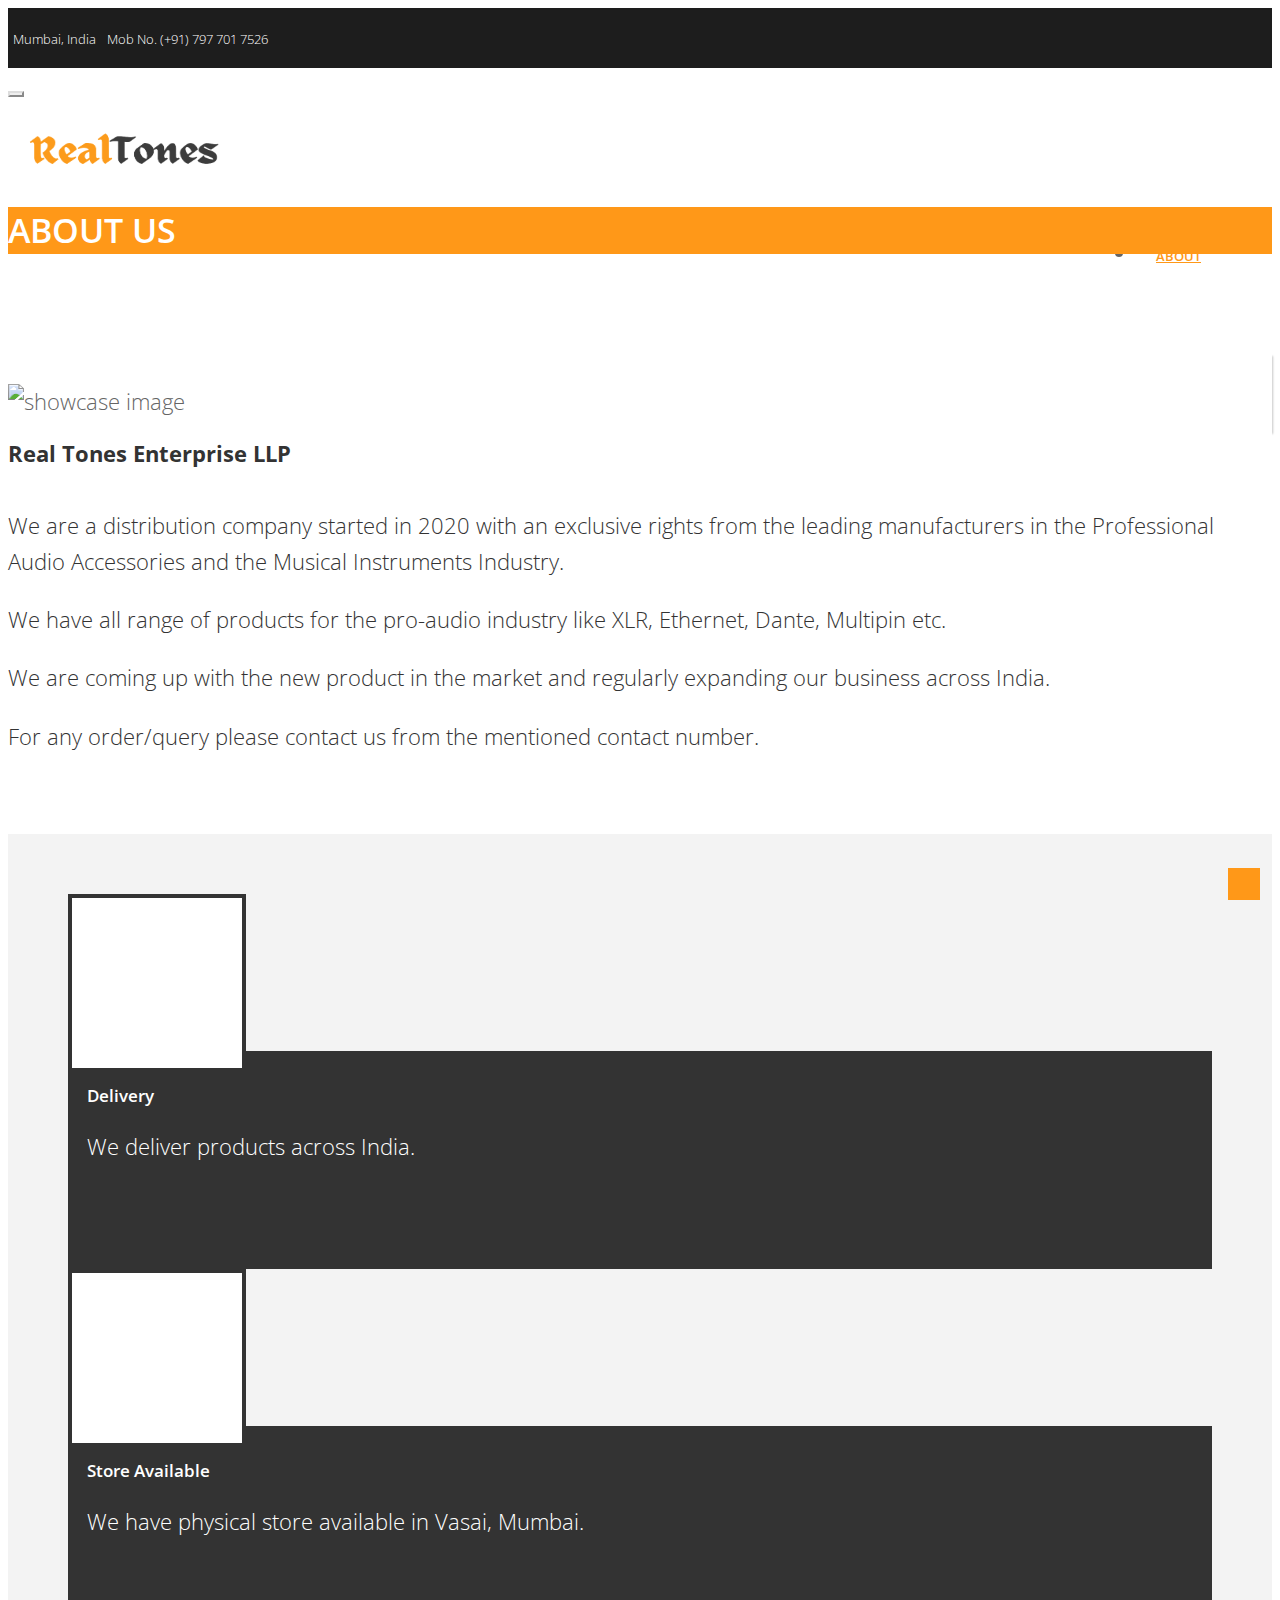
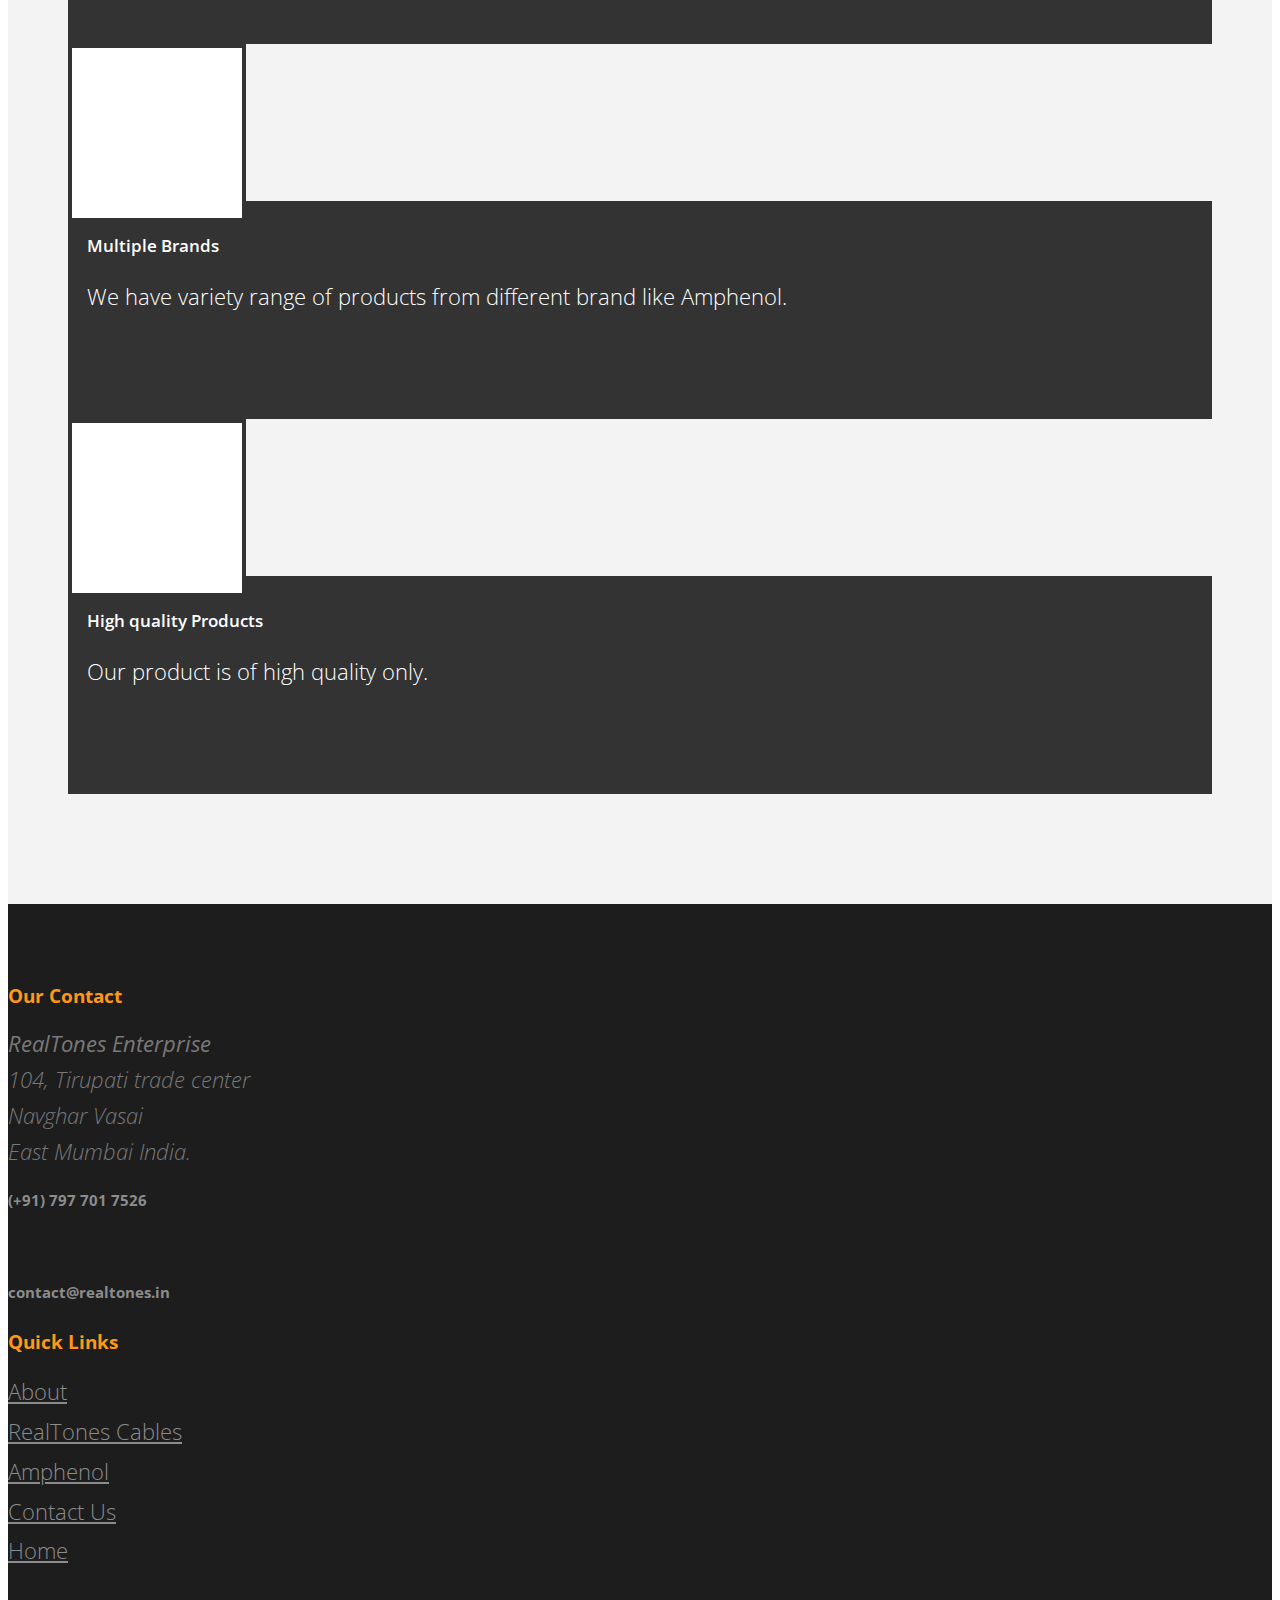
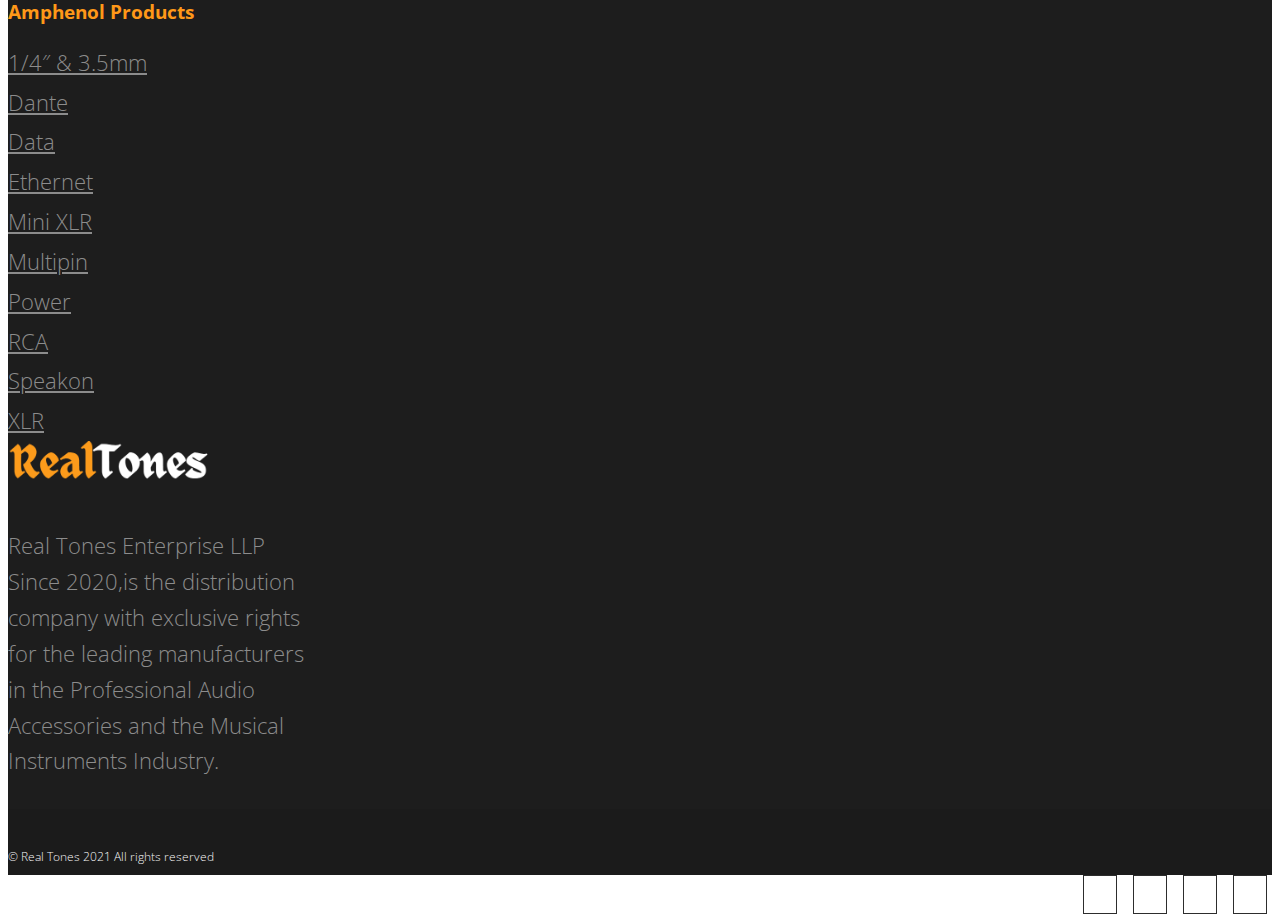
==== commit cf8b10a1: "minute changes" ====
--- a/About/index.html
+++ b/About/index.html
@@ -3,7 +3,7 @@
 <meta http-equiv="content-type" content="text/html;charset=UTF-8" />
 <head>
     <meta charset="utf-8">
-    <title>Contact | RealTones</title>
+    <title>About | RealTones</title>
     <meta name="viewport" content="width=device-width, initial-scale=1.0" />
     <!-- css -->
     <link href="../css/bootstrap.min.css" rel="stylesheet" />
@@ -14,6 +14,7 @@
     <link href="../css/style.css" rel="stylesheet" />
     <link href="../css/multislider.css" rel="stylesheet">
     <link href="../css/slider_item.css" rel="stylesheet">
+
 </head>
 <body>
 <div id="wrapper" class="home-page">
@@ -44,18 +45,10 @@
                         <li><a href="../">Home</a></li>
                         <li class="active"><a href="../About">About</a></li>
                         <li class="dropdown">
-                            <a href="https://www.amphenolaudio.com/" target="_blank" data-toggle="dropdown" class="dropdown-toggle">Amphenol<b class="caret"></b></a>
+                            <a data-toggle="dropdown" class="dropdown-toggle">Product<b class="caret"></b></a>
                             <ul class="dropdown-menu">
-                                <li><a href="https://www.amphenolaudio.com/products/14-2/" target="_blank">1/4&#8243; &#038; 3.5mm</a> </li>
-                                <li><a href="https://www.amphenolaudio.com/products/dante/amphe-dante/" target="_blank">Dante</a></li>
-                                <li><a href="https://www.amphenolaudio.com/products/data/hdmi-usb/" target="_blank">Data</a></li>
-                                <li><a href="https://www.amphenolaudio.com/products/ethernet/" target="_blank">Ethernet</a></li>
-                                <li><a href="https://www.amphenolaudio.com/products/mini-xlr/" target="_blank">Mini XLR</a></li>
-                                <li><a href="https://www.amphenolaudio.com/products/multipin-connectors/" target="_blank">Multipin</a> </li>
-                                <li><a href="https://www.amphenolaudio.com/products/power/" target="_blank">Power</a></li>
-                                <li><a href="https://www.amphenolaudio.com/products/rca/" target="_blank">RCA</a></li>
-                                <li><a href="https://www.amphenolaudio.com/products/loud-speaker/" target="_blank">Speakon</a></li>
-                                <li><a href="https://www.amphenolaudio.com/products/xlr/" target="_blank">XLR</a></li>
+                                <li><a href="https://www.amphenolaudio.com/" target="_blank">Amphenol</a> </li>
+                                <li><a href="../RealTones%20Product">RealTones Cables</a></li>
                             </ul>
                         </li>
                         <li><a href="../contact">Contact</a></li>
@@ -81,9 +74,43 @@
                     <div class="col-md-6">
                         <img class ="about-image" src="../img/ABOUT-US-2-e1506465935990.png" alt="showcase image">
                     </div>
+                    <div class="col-md-6">
+                        <div class="about-text">
+                            <h3>Real Tones Enterprise LLP</h3>
+                            <p class="pabout">We are a distribution company started in 2020 with an exclusive rights from the leading manufacturers in the Professional Audio Accessories and the Musical Instruments Industry.</p>
+                            <p>We have all range of  products for the pro-audio industry like XLR, Ethernet, Dante, Multipin etc.</p>
+                            <p>We are coming up with the new product in the market and regularly expanding our business across India.</p>
+                            <p>For any order/query please contact us from the mentioned contact number.</p>
+                        </div>
+                    </div>
                 </div>
             </div>
         </section>
+    </section>
+    <section class="section-padding gray-bg">
+        <div class="container">
+            <div class="row">
+                <div class="skill-home"> <div class="skill-home-solid clearfix">
+                    <div class="col-md-3 col-sm-6 text-center box-area-full">
+                        <span class="icons c1"><i class="fa fa-home"></i></span> <div class="box-area">
+                        <h3>Delivery</h3> <p>We deliver products across India.</p></div>
+                    </div>
+                    <div class="col-md-3 col-sm-6 text-center box-area-full">
+                        <span class="icons c2"><i class="fa fa-rocket"></i></span> <div class="box-area">
+                        <h3>Store Available</h3> <p>We have physical store available in Vasai, Mumbai.</p></div>
+                    </div>
+                    <div class="col-md-3 col-sm-6 text-center box-area-full">
+                        <span class="icons c3"><i class="fa fa-music"></i></span> <div class="box-area">
+                        <h3>Multiple Brands</h3> <p>We have variety range of products from different brand like Amphenol.</p></div>
+                    </div>
+                    <div class="col-md-3 col-sm-6 text-center box-area-full">
+                        <span class="icons c4"><i class="fa fa-star"></i></span> <div class="box-area">
+                        <h3>High quality Products</h3> <p>Our product is of high quality only.</p>
+                    </div></div>
+                </div></div>
+            </div>
+
+        </div>
     </section>
     <footer>
         <div class="container">
@@ -107,6 +134,7 @@
                         <h5 class="widgetheading">Quick Links</h5>
                         <ul class="link-list">
                             <li><a href="../About">About</a></li>
+                            <li><a href="RealTones%20Product">RealTones Cables</a></li>
                             <li><a href="https://www.amphenolaudio.com/" target="_blank">Amphenol</a></li>
                             <li><a href="../contact">Contact Us</a></li>
                             <li><a href="../">Home</a></li>
--- a/css/style.css
+++ b/css/style.css
@@ -32,8 +32,8 @@
 	display: flex;
 }
 .navbar-img{
-	height: 35px;
-	width: 170px;
+	height: 53px;
+	width: 200px;
 }
 a:active {
 	outline:0;
@@ -446,7 +446,20 @@
 border: #609cec 1px solid;
 background:#609cec;
 }
-.skill-home .icons {padding: 38px;width: 94px;height: 94px;color: #fff;font-size: 42px;font-size: 38px;text-align: center;-ms-border-radius: 50%;-moz-border-radius: 50%;-webkit-border-radius: 50%;border-radius: 0;display: inline-table;border: 4px solid #f3f3f3;color: #ff9818;background: transparent;border-radius: 0;background: #ffffff;}
+.box-area h3{
+	color: white !important;
+}
+.skill-home .icons {padding: 38px;width: 94px;height: 94px;
+	color: #fff;
+	font-size: 42px;
+	font-size: 38px;
+	text-align: center;
+	-ms-border-radius: 50%;
+	-moz-border-radius: 50%;
+	-webkit-border-radius: 50%;
+	border-radius: 0;display: inline-table;
+	border: 4px solid #333;
+	color: #ff9818;background: transparent;border-radius: 0;background: #ffffff;}
 .skill-home h2 {
 padding-top: 20px;
 font-size: 36px;
@@ -739,9 +752,17 @@
 		max-width: 100%;
 		height: auto;
 	}
-	.about-text{
-		width: 348px;
-		text-align: left;
+	.about-text h3{
+		max-width: 100%;
+		height: auto;
+		text-align: center;
+	}
+	.pabout{
+		margin-top: -30px;
+	}
+	.about-text p{
+		max-width: 100%;
+		height: auto;
 	}
 }
 
@@ -993,12 +1014,30 @@
 	right:0;
 
 }
+
+@media (max-width: 767px) {
+	.box-area-full{
+		padding-top: 15px;
+	}
+}
+.contact1{
+	margin-right: 3px;
+}
+
+.box-area p{
+	color: white !important;
+}
 .panel-title>a {
     color: inherit;
     text-decoration: none;
     font-weight: 600;
 }
-.box-area{padding: 15px;background: #f3f3f3;margin-top: -21px;border: 4px solid #f3f3f3;}
+.box-area{padding: 15px;
+	background: #333;
+	margin-top: -21px;
+	border: 4px solid #333;
+	height: 180px;
+}
 .box-area h3{font-size: 17px;font-weight: 600;}
 /* --- Map --- */
 .map{
@@ -1516,5 +1555,37 @@
 
 
 }
-
- 
+.realtones-product{
+	width: 380px;
+}
+.realtones-heading{
+	padding-bottom: 50px;
+}
+.realtones-product-image{
+
+	padding-top: 30px;
+	padding-left: 100px;
+	padding-bottom: 30px;
+}
+.realtones-product-about{
+
+	padding-top: 30px;
+	padding-left: 100px;
+	padding-bottom: 30px;
+}
+
+.h3-text{
+	color:#ff9818;
+	font-weight: bolder !important;
+}
+.bg-real{
+	background-color: #f8fcfc;
+	border-radius: 10px;
+}
+.h5-text{
+	background-color: #ff9818;
+	width: 318px;
+	padding: 5px;
+	border-radius: 3px;
+	color:white;
+}--- a/css/multislider.css
+++ b/css/multislider.css
@@ -1,14 +1,33 @@
 
+.blogSlider {
+  position: relative;
+  margin-bottom: 60px;
+  margin-top: 20px;
+}
 #blogSlider {
   position: relative;
   margin-bottom: 60px;
   margin-top: 20px;
 }
 
+
+.blogSlider .MS-content {
+  white-space: nowrap;
+  overflow: hidden;
+  margin: 0 5%;
+}
 #blogSlider .MS-content {
   white-space: nowrap;
   overflow: hidden;
   margin: 0 5%;
+}
+@media (min-width: 1200px) {
+  .blogSlider .MS-content {
+    white-space: nowrap;
+    overflow: hidden;
+    margin: 0 5%;
+    padding-right: 38px;
+  }
 }
 @media (min-width: 1200px) {
   #blogSlider .MS-content {
@@ -19,7 +38,7 @@
   }
 }
 
-#blogSlider .MS-content .item {
+.blogSlider .MS-content .item {
  
   display: inline-block;
   height: 100%;
@@ -32,9 +51,32 @@
 -moz-box-shadow: 0px 0px 5px 0px rgba(204,204,204,1);
 box-shadow: 0px 0px 5px 0px rgba(204,204,204,1);
 }
+#blogSlider .MS-content .item {
+
+  display: inline-block;
+  height: 100%;
+  overflow: hidden;
+  position: relative;
+  vertical-align: top;
+  width: 25%;
+  margin:5px;
+  -webkit-box-shadow: 0px 0px 5px 0px rgba(204,204,204,1);
+  -moz-box-shadow: 0px 0px 5px 0px rgba(204,204,204,1);
+  box-shadow: 0px 0px 5px 0px rgba(204,204,204,1);
+}
+@media (max-width: 991px) {
+  .blogSlider .MS-content .item {
+    width: 50%;
+  }
+}
 @media (max-width: 991px) {
   #blogSlider .MS-content .item {
     width: 50%;
+  }
+}
+@media (max-width: 767px) {
+  .blogSlider .MS-content .item {
+    width: 100%;
   }
 }
 @media (max-width: 767px) {
@@ -44,7 +86,16 @@
 }
 
 
-
+.blogSlider .MS-controls button {
+  position: absolute;
+  border: none;
+  background-color: transparent;
+  outline: 0;
+  font-size: 50px;
+  top: 95px;
+  color: rgba(0, 0, 0, 0.4);
+  transition: 0.15s linear;
+}
 #blogSlider .MS-controls button {
   position: absolute;
   border: none;
@@ -55,8 +106,16 @@
   color: rgba(0, 0, 0, 0.4);
   transition: 0.15s linear;
 }
+.blogSlider .MS-controls button:hover {
+  color: rgba(0, 0, 0, 0.8);
+}
 #blogSlider .MS-controls button:hover {
   color: rgba(0, 0, 0, 0.8);
+}
+@media (max-width: 992px) {
+  .blogSlider .MS-controls button {
+    font-size: 30px;
+  }
 }
 @media (max-width: 992px) {
   #blogSlider .MS-controls button {
@@ -64,20 +123,41 @@
   }
 }
 @media (max-width: 767px) {
+  .blogSlider .MS-controls button {
+    font-size: 20px;
+  }
+}
+@media (max-width: 767px) {
   #blogSlider .MS-controls button {
     font-size: 20px;
   }
 }
+.blogSlider .MS-controls .MS-left {
+  left: 0px;
+}
 #blogSlider .MS-controls .MS-left {
   left: 0px;
+}
+@media (max-width: 767px) {
+  .blogSlider .MS-controls .MS-left {
+    left: -10px;
+  }
 }
 @media (max-width: 767px) {
   #blogSlider .MS-controls .MS-left {
     left: -10px;
   }
 }
+.blogSlider .MS-controls .MS-right {
+  right: 0px;
+}
 #blogSlider .MS-controls .MS-right {
   right: 0px;
+}
+@media (max-width: 767px) {
+  .blogSlider .MS-controls .MS-right {
+    right: -10px;
+  }
 }
 @media (max-width: 767px) {
   #blogSlider .MS-controls .MS-right {
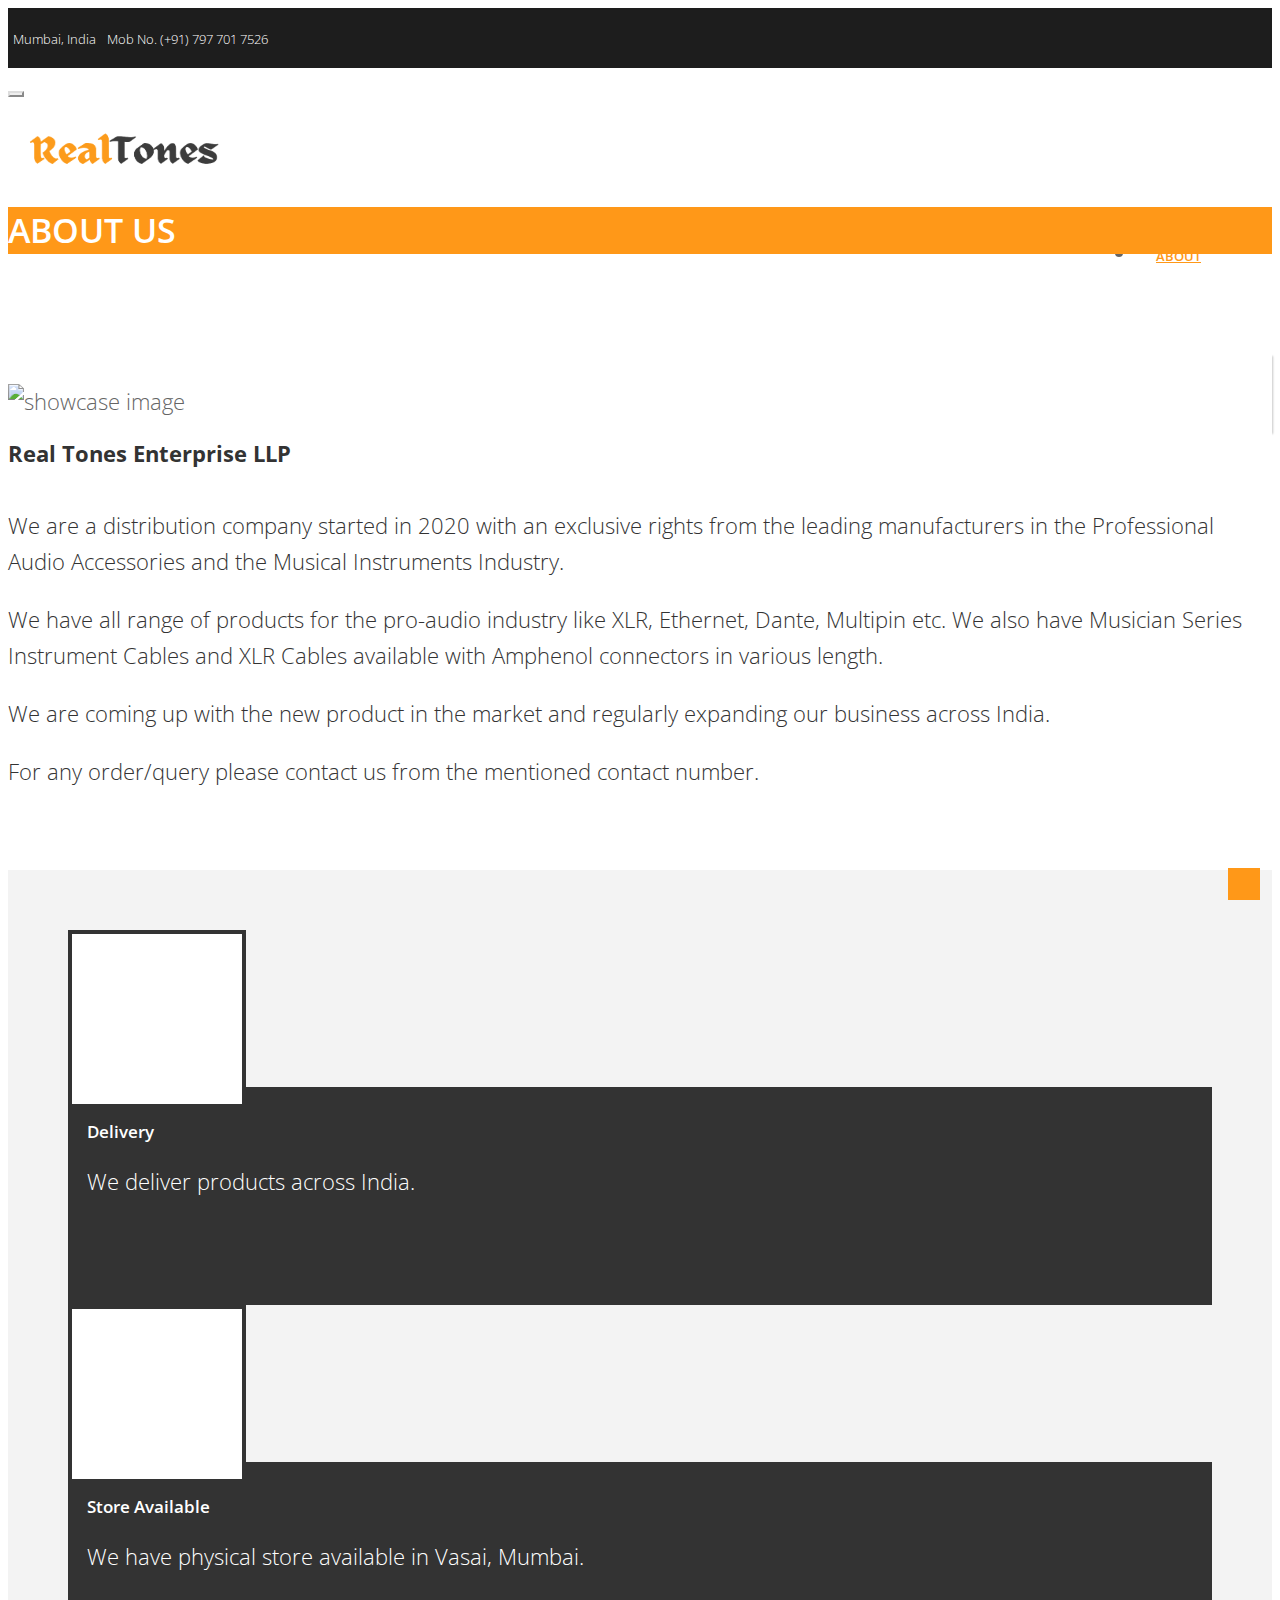
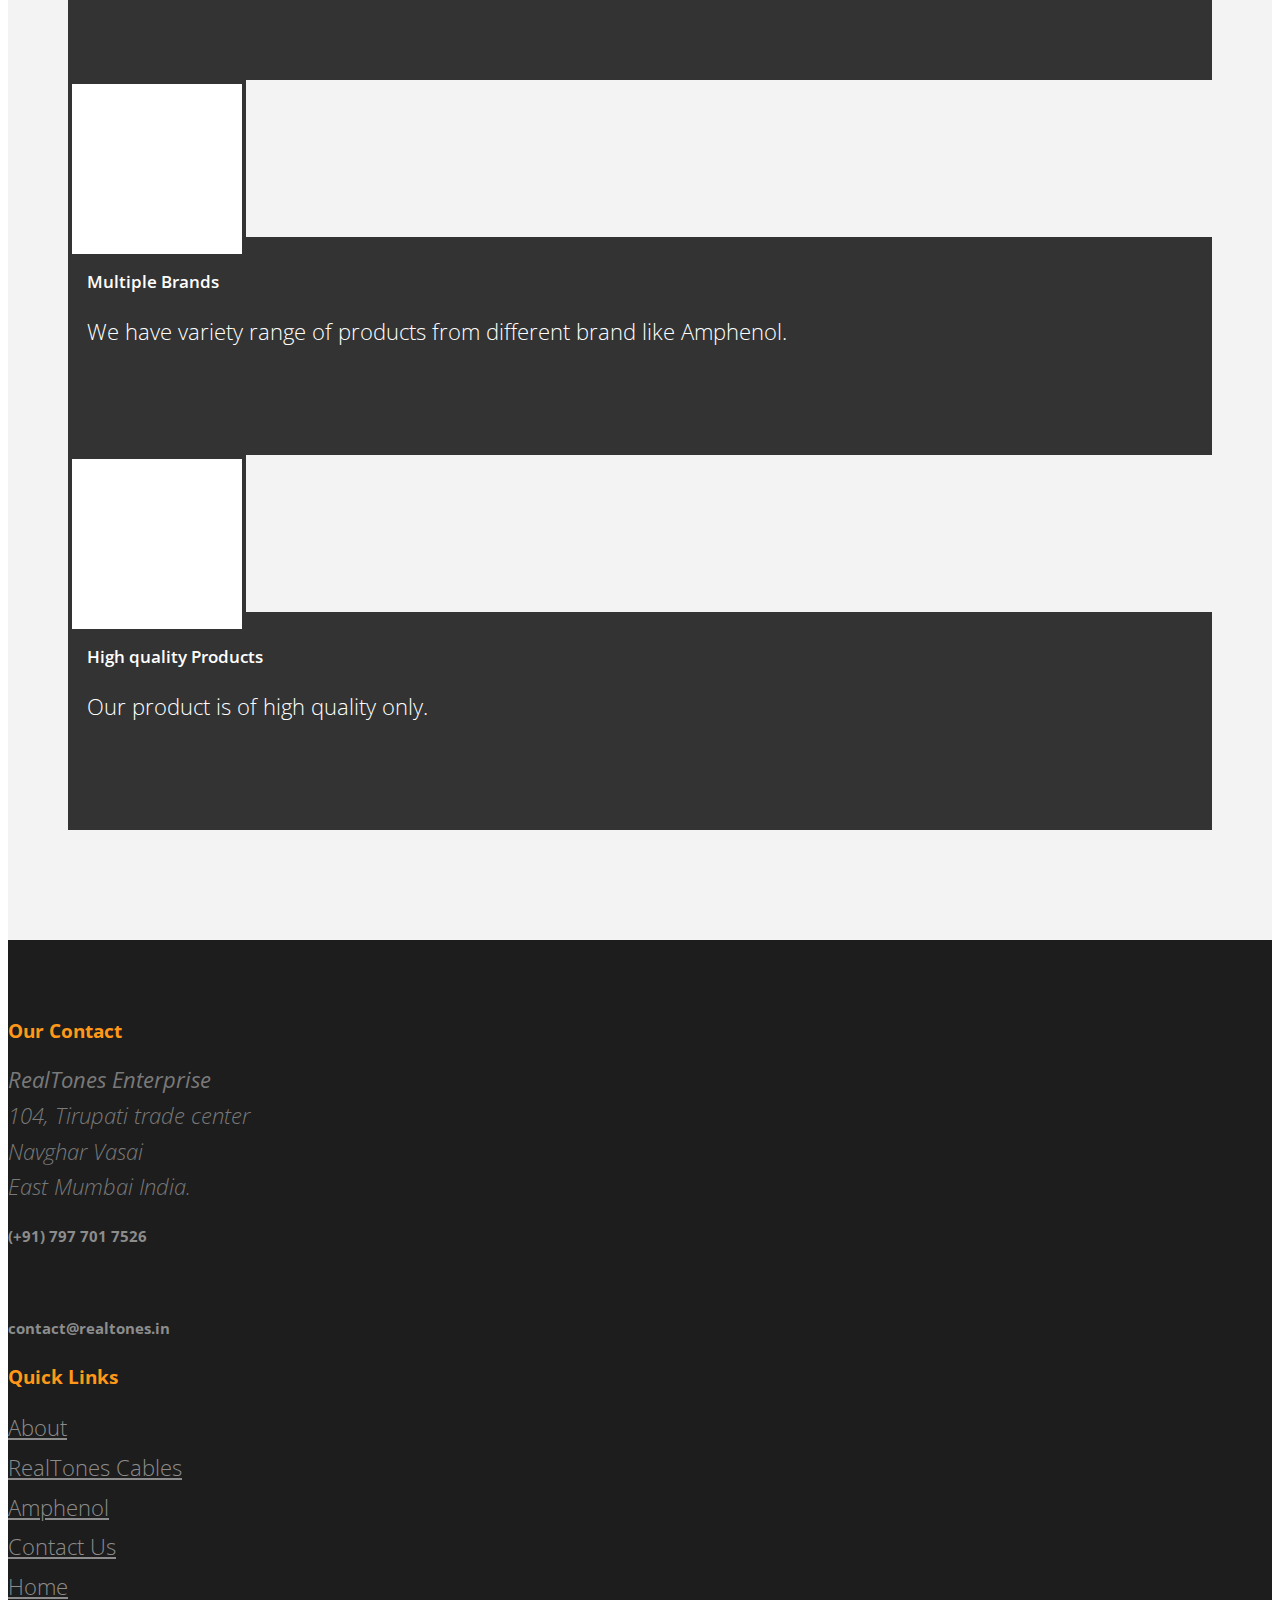
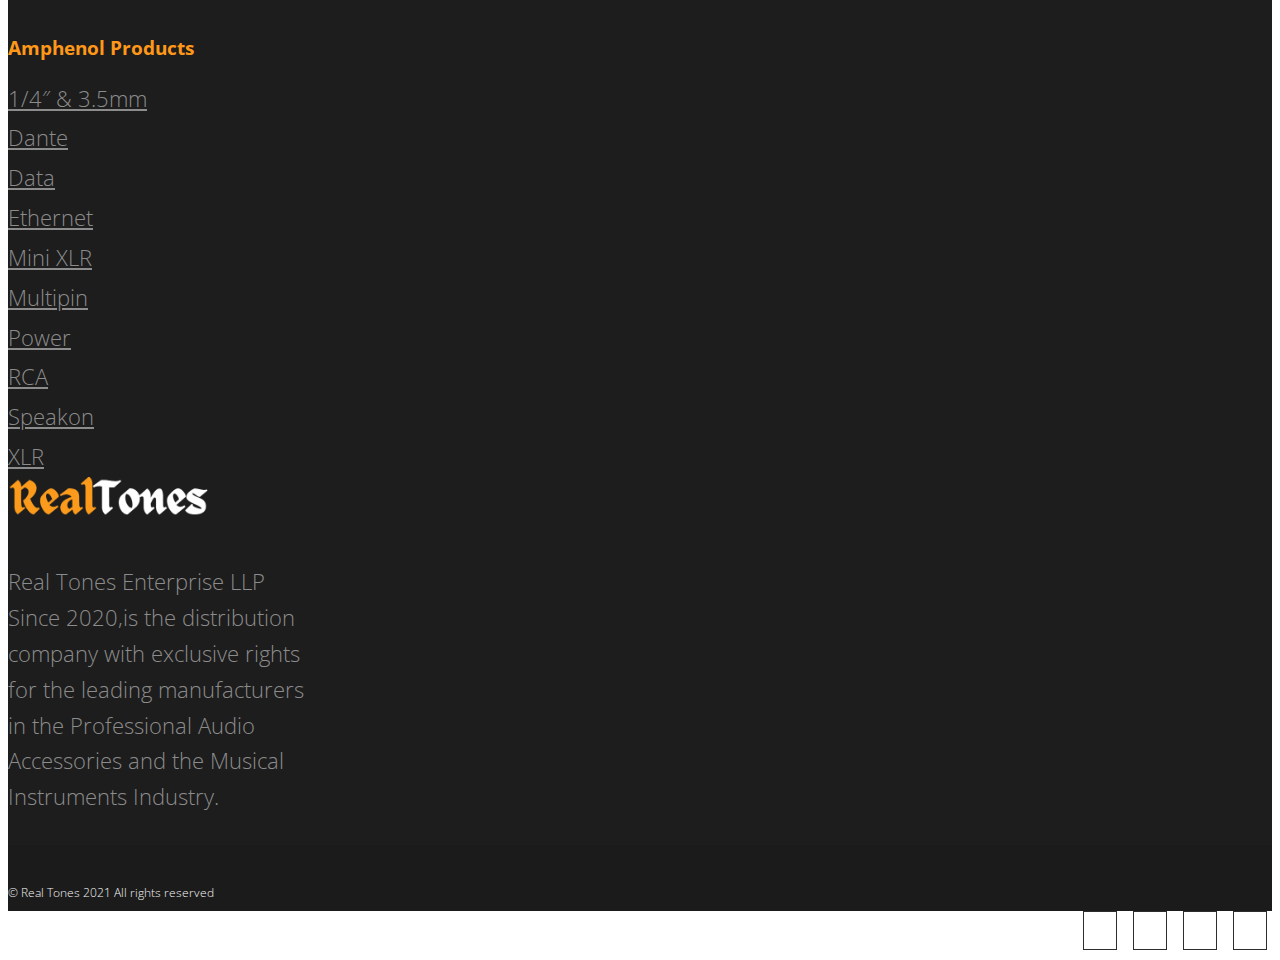
==== commit 95546fc3: "Minute Changes" ====
--- a/About/index.html
+++ b/About/index.html
@@ -78,7 +78,8 @@
                         <div class="about-text">
                             <h3>Real Tones Enterprise LLP</h3>
                             <p class="pabout">We are a distribution company started in 2020 with an exclusive rights from the leading manufacturers in the Professional Audio Accessories and the Musical Instruments Industry.</p>
-                            <p>We have all range of  products for the pro-audio industry like XLR, Ethernet, Dante, Multipin etc.</p>
+                            <p>We have all range of  products for the pro-audio industry like XLR, Ethernet, Dante, Multipin etc. We also have Musician Series Instrument Cables and XLR Cables available with Amphenol connectors in various length.</p>
+                            <p></p>
                             <p>We are coming up with the new product in the market and regularly expanding our business across India.</p>
                             <p>For any order/query please contact us from the mentioned contact number.</p>
                         </div>
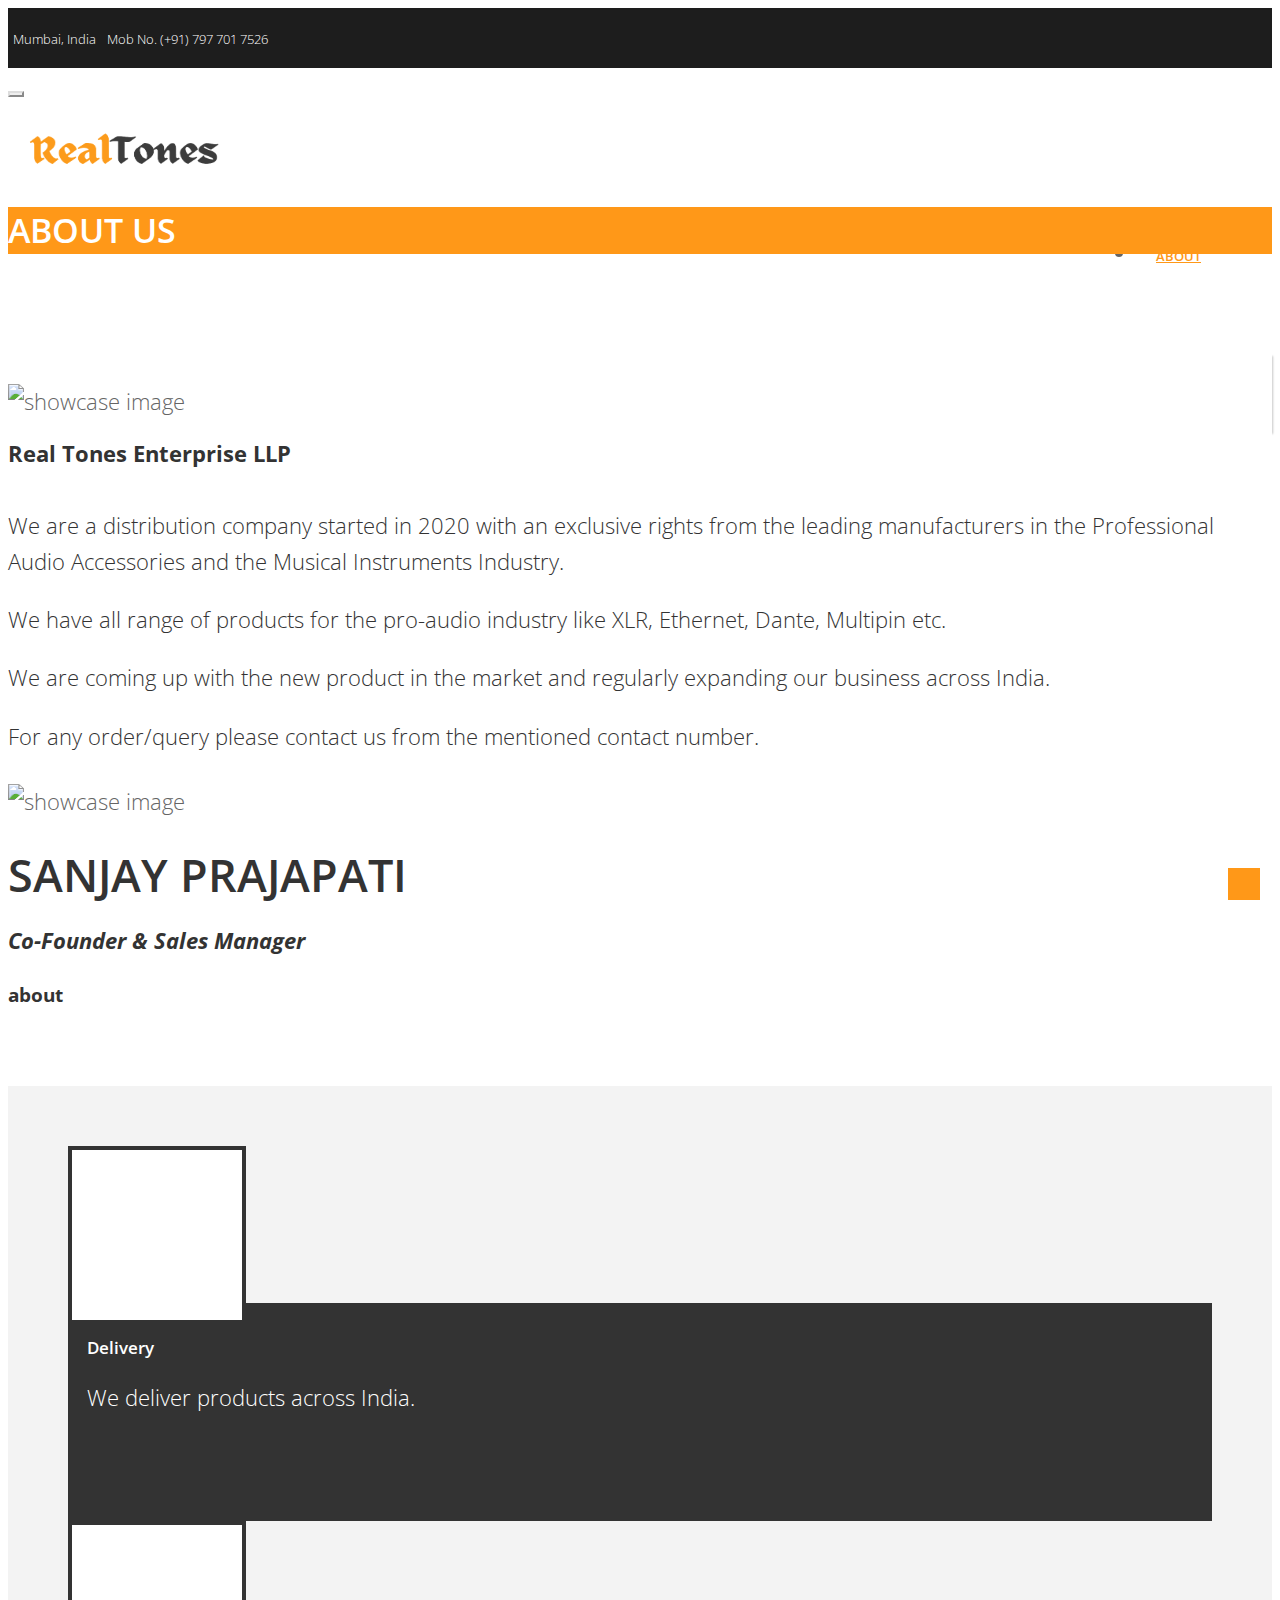
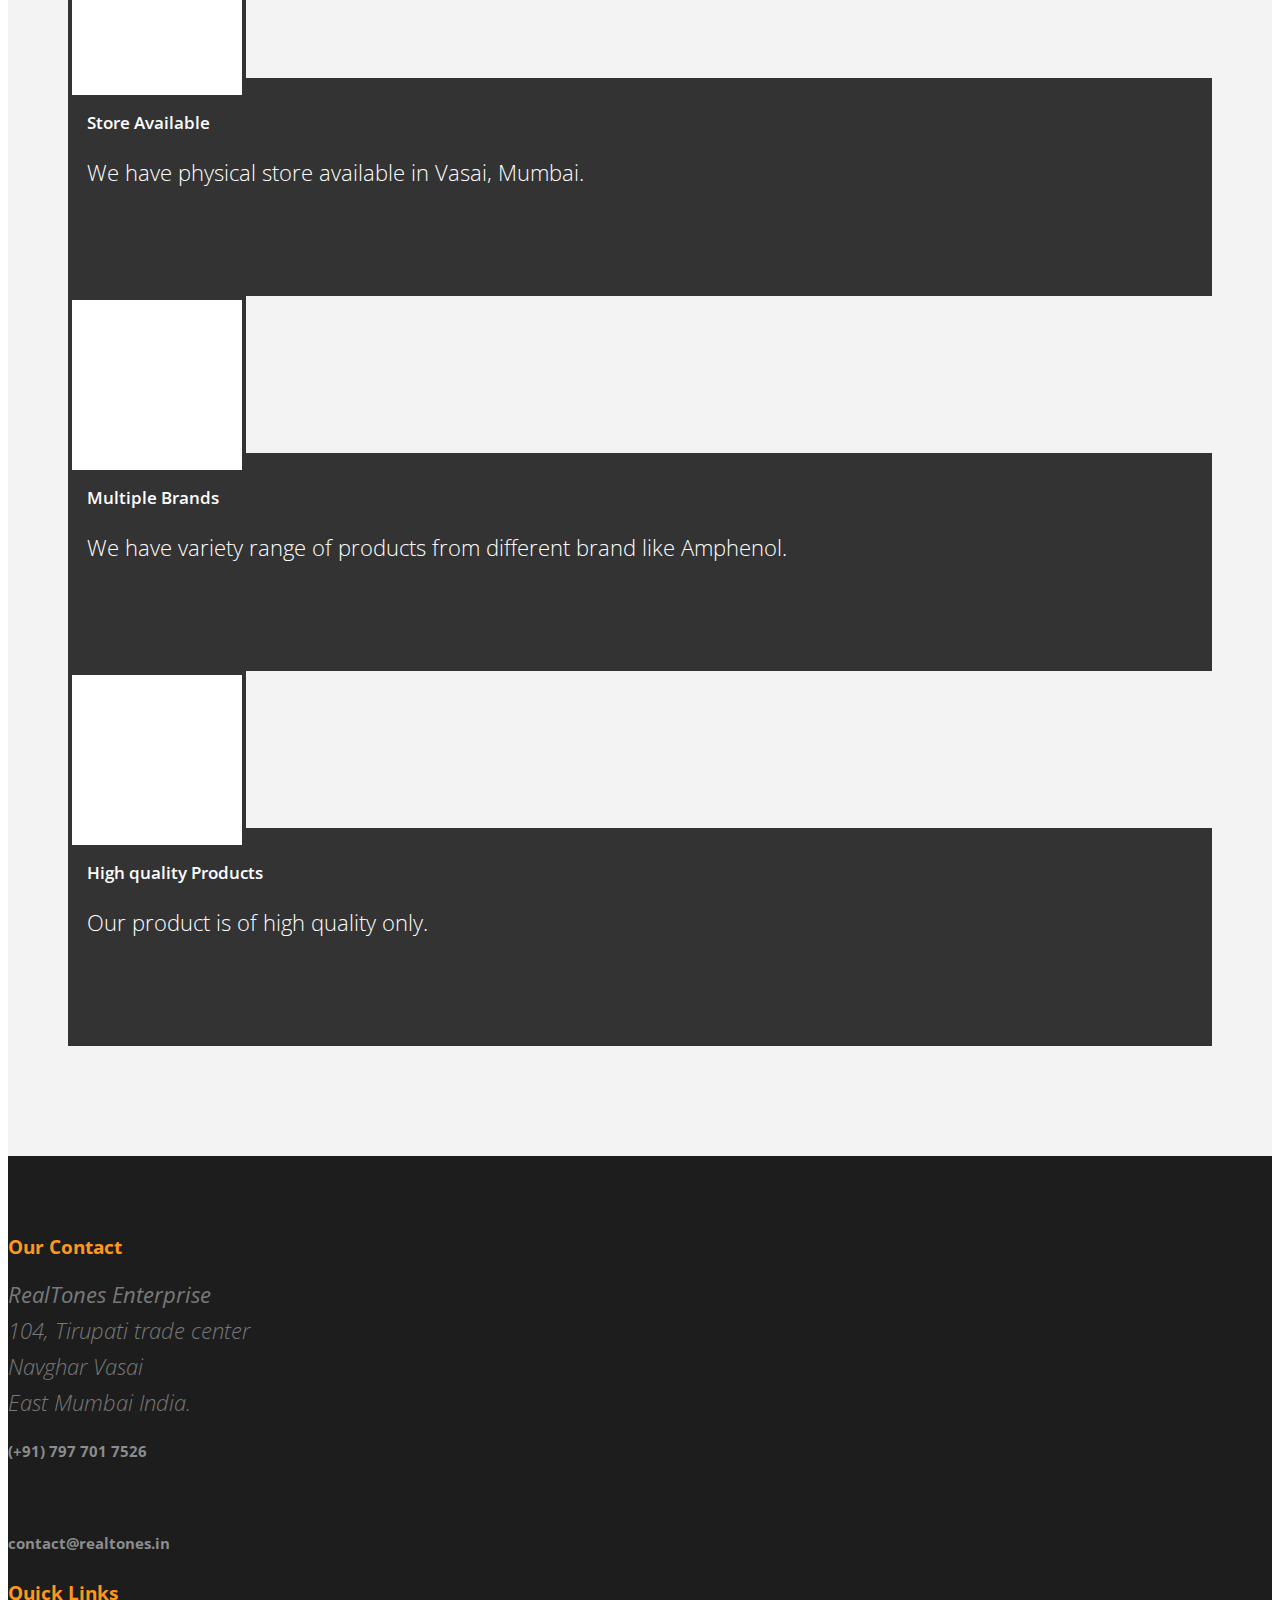
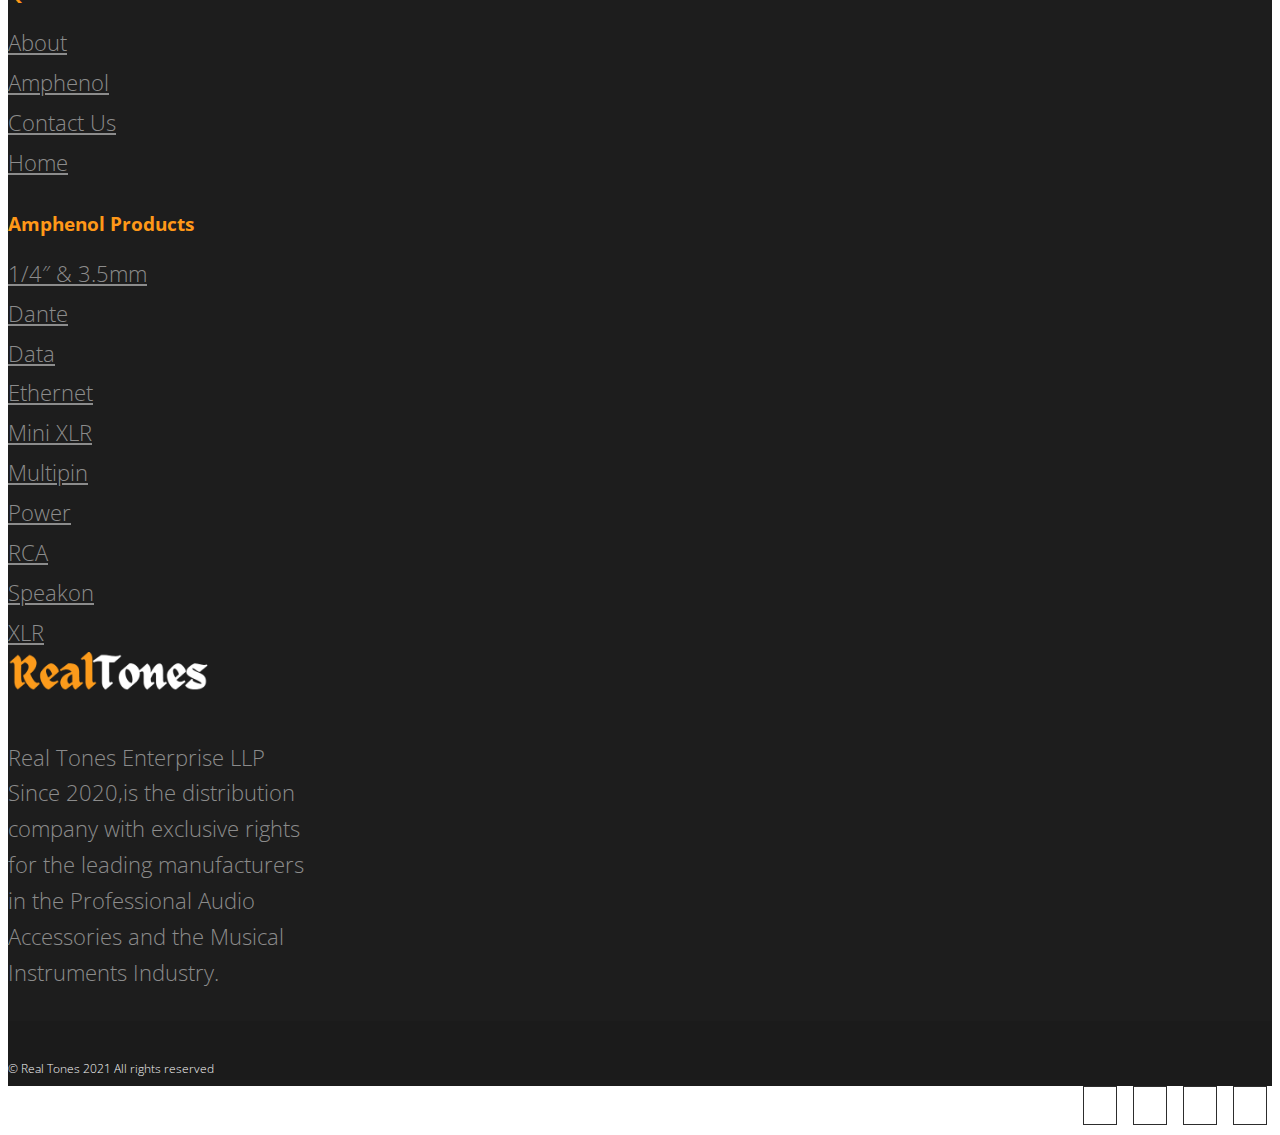
==== commit 061cdf34: "Commit" ====
--- a/About/index.html
+++ b/About/index.html
@@ -23,7 +23,7 @@
             <div class="row">
                 <div class="col-md-12">
                     <p class="pull-left hidden-xs "> <i class="fa fa-location-arrow"></i>Mumbai, India</p>
-                    <p class="pull-right"><i class="fa fa-phone"></i>Mob No. (+91) 797 701 7526</p>
+                    <a href="tel:+917977017526"><p class="pull-right" ><i class="fa fa-phone"></i>Mob No. (+91) 797 701 7526</p></a>
                 </div>
             </div>
         </div>
@@ -78,11 +78,22 @@
                         <div class="about-text">
                             <h3>Real Tones Enterprise LLP</h3>
                             <p class="pabout">We are a distribution company started in 2020 with an exclusive rights from the leading manufacturers in the Professional Audio Accessories and the Musical Instruments Industry.</p>
-                            <p>We have all range of  products for the pro-audio industry like XLR, Ethernet, Dante, Multipin etc. We also have Musician Series Instrument Cables and XLR Cables available with Amphenol connectors in various length.</p>
-                            <p></p>
+                            <p>We have all range of  products for the pro-audio industry like XLR, Ethernet, Dante, Multipin etc.</p>
                             <p>We are coming up with the new product in the market and regularly expanding our business across India.</p>
                             <p>For any order/query please contact us from the mentioned contact number.</p>
                         </div>
+                    </div>
+                </div>
+            </div>
+            <div class="container">
+                <div class="row showcase-section">
+                    <div class="col-md-6">
+                        <img class ="image-founder" src="../about/pic.png" alt="showcase image">
+                    </div>
+                    <div class="col-md-6 info">
+                        <h1>Sanjay Prajapati </h1>
+                        <h4><i>Co-Founder & Sales Manager</i></h4>
+                        <h5>about</h5>
                     </div>
                 </div>
             </div>
@@ -135,7 +146,6 @@
                         <h5 class="widgetheading">Quick Links</h5>
                         <ul class="link-list">
                             <li><a href="../About">About</a></li>
-                            <li><a href="RealTones%20Product">RealTones Cables</a></li>
                             <li><a href="https://www.amphenolaudio.com/" target="_blank">Amphenol</a></li>
                             <li><a href="../contact">Contact Us</a></li>
                             <li><a href="../">Home</a></li>
